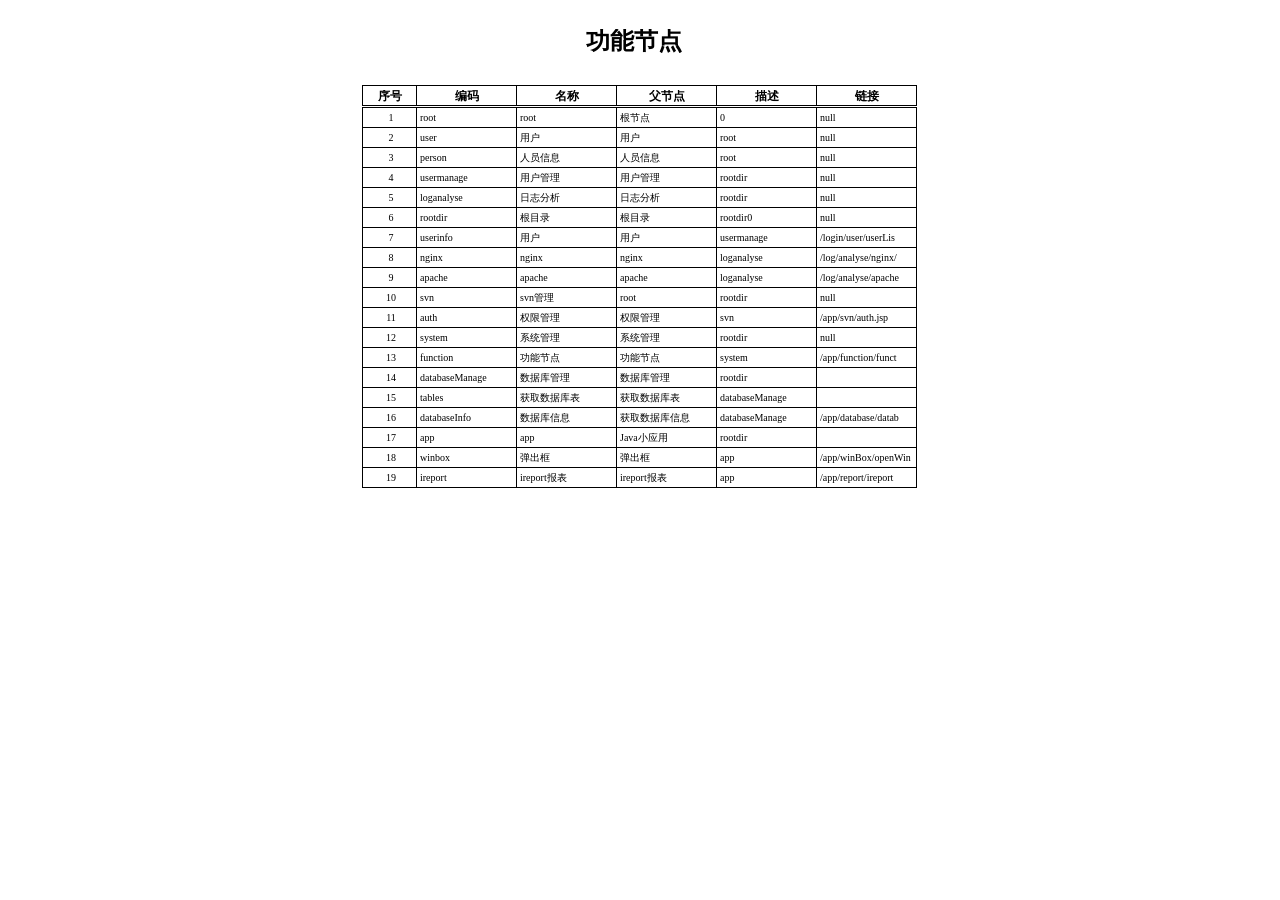
==== MakeCode/MakeCode/app/report/test.html @ 5aa60694 "引入ireport+jasperreport" ====
<html>
<head>
  <title></title>
  <meta http-equiv="Content-Type" content="text/html; charset=UTF-8"/>
  <style type="text/css">
    a {text-decoration: none}
  </style>
</head>
<body text="#000000" link="#000000" alink="#000000" vlink="#000000">
<table width="100%" cellpadding="0" cellspacing="0" border="0">
<tr><td width="50%">&nbsp;</td><td align="center">

<a name="JR_PAGE_ANCHOR_0_1"></a>
<table style="width: 595px; border-collapse: collapse" cellpadding="0" cellspacing="0" border="0" bgcolor="white">
<tr>
  <td><img alt="" src="test.html_files/px" style="width: 20px; height: 1px;"/></td>
  <td><img alt="" src="test.html_files/px" style="width: 54px; height: 1px;"/></td>
  <td><img alt="" src="test.html_files/px" style="width: 100px; height: 1px;"/></td>
  <td><img alt="" src="test.html_files/px" style="width: 34px; height: 1px;"/></td>
  <td><img alt="" src="test.html_files/px" style="width: 66px; height: 1px;"/></td>
  <td><img alt="" src="test.html_files/px" style="width: 100px; height: 1px;"/></td>
  <td><img alt="" src="test.html_files/px" style="width: 100px; height: 1px;"/></td>
  <td><img alt="" src="test.html_files/px" style="width: 100px; height: 1px;"/></td>
  <td><img alt="" src="test.html_files/px" style="width: 21px; height: 1px;"/></td>
</tr>
<tr valign="top">
  <td colspan="9"><img alt="" src="test.html_files/px" style="width: 595px; height: 20px;"/></td>
</tr>
<tr valign="top">
  <td colspan="4"><img alt="" src="test.html_files/px" style="width: 208px; height: 40px;"/></td>
  <td colspan="2" style="text-align: center;"><p style="overflow: hidden; line-height: 1.0; text-indent: 0px; "><span style="font-family: 宋体; color: #000000; font-size: 24px; font-weight: bold;">功能节点</span></p></td>
  <td colspan="3"><img alt="" src="test.html_files/px" style="width: 221px; height: 40px;"/></td>
</tr>
<tr valign="top">
  <td colspan="9"><img alt="" src="test.html_files/px" style="width: 595px; height: 16px;"/></td>
</tr>
<tr valign="top">
  <td><img alt="" src="test.html_files/px" style="width: 20px; height: 20px;"/></td>
  <td style=" vertical-align: middle;border: 1px solid #000000; text-align: center;"><p style="overflow: hidden; line-height: 1.0; text-indent: 0px; "><span style="font-family: 宋体; color: #000000; font-size: 12px; font-weight: bold;">序号</span></p></td>
  <td style=" vertical-align: middle;border: 1px solid #000000; text-align: center;"><p style="overflow: hidden; line-height: 1.0; text-indent: 0px; "><span style="font-family: 宋体; color: #000000; font-size: 12px; font-weight: bold;">编码</span></p></td>
  <td colspan="2" style=" vertical-align: middle;border: 1px solid #000000; text-align: center;"><p style="overflow: hidden; line-height: 1.0; text-indent: 0px; "><span style="font-family: 宋体; color: #000000; font-size: 12px; font-weight: bold;">名称</span></p></td>
  <td style=" vertical-align: middle;border: 1px solid #000000; text-align: center;"><p style="overflow: hidden; line-height: 1.0; text-indent: 0px; "><span style="font-family: 宋体; color: #000000; font-size: 12px; font-weight: bold;">父节点</span></p></td>
  <td style=" vertical-align: middle;border: 1px solid #000000; text-align: center;"><p style="overflow: hidden; line-height: 1.0; text-indent: 0px; "><span style="font-family: 宋体; color: #000000; font-size: 12px; font-weight: bold;">描述</span></p></td>
  <td style=" vertical-align: middle;border: 1px solid #000000; text-align: center;"><p style="overflow: hidden; line-height: 1.0; text-indent: 0px; "><span style="font-family: 宋体; color: #000000; font-size: 12px; font-weight: bold;">链接</span></p></td>
  <td><img alt="" src="test.html_files/px" style="width: 21px; height: 20px;"/></td>
</tr>
<tr valign="top">
  <td colspan="9"><img alt="" src="test.html_files/px" style="width: 595px; height: 1px;"/></td>
</tr>
<tr valign="top">
  <td><img alt="" src="test.html_files/px" style="width: 20px; height: 20px;"/></td>
  <td style=" vertical-align: middle;border: 1px solid #000000; padding-left: 3px; text-align: center;"><p style="overflow: hidden; line-height: 1.0; text-indent: 0px; "><span style="font-family: 宋体; color: #000000; font-size: 10px;">1</span></p></td>
  <td style=" vertical-align: middle;border: 1px solid #000000; padding-left: 3px; "><p style="overflow: hidden; line-height: 1.0; text-indent: 0px; "><span style="font-family: 宋体; color: #000000; font-size: 10px;">root</span></p></td>
  <td colspan="2" style=" vertical-align: middle;border: 1px solid #000000; padding-left: 3px; "><p style="overflow: hidden; line-height: 1.0; text-indent: 0px; "><span style="font-family: 宋体; color: #000000; font-size: 10px;">root</span></p></td>
  <td style=" vertical-align: middle;border: 1px solid #000000; padding-left: 3px; "><p style="overflow: hidden; line-height: 1.0; text-indent: 0px; "><span style="font-family: 宋体; color: #000000; font-size: 10px;">根节点</span></p></td>
  <td style=" vertical-align: middle;border: 1px solid #000000; padding-left: 3px; "><p style="overflow: hidden; line-height: 1.0; text-indent: 0px; "><span style="font-family: 宋体; color: #000000; font-size: 10px;">0</span></p></td>
  <td style=" vertical-align: middle;border: 1px solid #000000; padding-left: 3px; "><p style="overflow: hidden; line-height: 1.0; text-indent: 0px; "><span style="font-family: 宋体; color: #000000; font-size: 10px;">null</span></p></td>
  <td><img alt="" src="test.html_files/px" style="width: 21px; height: 20px;"/></td>
</tr>
<tr valign="top">
  <td><img alt="" src="test.html_files/px" style="width: 20px; height: 20px;"/></td>
  <td style=" vertical-align: middle;border: 1px solid #000000; padding-left: 3px; text-align: center;"><p style="overflow: hidden; line-height: 1.0; text-indent: 0px; "><span style="font-family: 宋体; color: #000000; font-size: 10px;">2</span></p></td>
  <td style=" vertical-align: middle;border: 1px solid #000000; padding-left: 3px; "><p style="overflow: hidden; line-height: 1.0; text-indent: 0px; "><span style="font-family: 宋体; color: #000000; font-size: 10px;">user</span></p></td>
  <td colspan="2" style=" vertical-align: middle;border: 1px solid #000000; padding-left: 3px; "><p style="overflow: hidden; line-height: 1.0; text-indent: 0px; "><span style="font-family: 宋体; color: #000000; font-size: 10px;">用户</span></p></td>
  <td style=" vertical-align: middle;border: 1px solid #000000; padding-left: 3px; "><p style="overflow: hidden; line-height: 1.0; text-indent: 0px; "><span style="font-family: 宋体; color: #000000; font-size: 10px;">用户</span></p></td>
  <td style=" vertical-align: middle;border: 1px solid #000000; padding-left: 3px; "><p style="overflow: hidden; line-height: 1.0; text-indent: 0px; "><span style="font-family: 宋体; color: #000000; font-size: 10px;">root</span></p></td>
  <td style=" vertical-align: middle;border: 1px solid #000000; padding-left: 3px; "><p style="overflow: hidden; line-height: 1.0; text-indent: 0px; "><span style="font-family: 宋体; color: #000000; font-size: 10px;">null</span></p></td>
  <td><img alt="" src="test.html_files/px" style="width: 21px; height: 20px;"/></td>
</tr>
<tr valign="top">
  <td><img alt="" src="test.html_files/px" style="width: 20px; height: 20px;"/></td>
  <td style=" vertical-align: middle;border: 1px solid #000000; padding-left: 3px; text-align: center;"><p style="overflow: hidden; line-height: 1.0; text-indent: 0px; "><span style="font-family: 宋体; color: #000000; font-size: 10px;">3</span></p></td>
  <td style=" vertical-align: middle;border: 1px solid #000000; padding-left: 3px; "><p style="overflow: hidden; line-height: 1.0; text-indent: 0px; "><span style="font-family: 宋体; color: #000000; font-size: 10px;">person</span></p></td>
  <td colspan="2" style=" vertical-align: middle;border: 1px solid #000000; padding-left: 3px; "><p style="overflow: hidden; line-height: 1.0; text-indent: 0px; "><span style="font-family: 宋体; color: #000000; font-size: 10px;">人员信息</span></p></td>
  <td style=" vertical-align: middle;border: 1px solid #000000; padding-left: 3px; "><p style="overflow: hidden; line-height: 1.0; text-indent: 0px; "><span style="font-family: 宋体; color: #000000; font-size: 10px;">人员信息</span></p></td>
  <td style=" vertical-align: middle;border: 1px solid #000000; padding-left: 3px; "><p style="overflow: hidden; line-height: 1.0; text-indent: 0px; "><span style="font-family: 宋体; color: #000000; font-size: 10px;">root</span></p></td>
  <td style=" vertical-align: middle;border: 1px solid #000000; padding-left: 3px; "><p style="overflow: hidden; line-height: 1.0; text-indent: 0px; "><span style="font-family: 宋体; color: #000000; font-size: 10px;">null</span></p></td>
  <td><img alt="" src="test.html_files/px" style="width: 21px; height: 20px;"/></td>
</tr>
<tr valign="top">
  <td><img alt="" src="test.html_files/px" style="width: 20px; height: 20px;"/></td>
  <td style=" vertical-align: middle;border: 1px solid #000000; padding-left: 3px; text-align: center;"><p style="overflow: hidden; line-height: 1.0; text-indent: 0px; "><span style="font-family: 宋体; color: #000000; font-size: 10px;">4</span></p></td>
  <td style=" vertical-align: middle;border: 1px solid #000000; padding-left: 3px; "><p style="overflow: hidden; line-height: 1.0; text-indent: 0px; "><span style="font-family: 宋体; color: #000000; font-size: 10px;">usermanage</span></p></td>
  <td colspan="2" style=" vertical-align: middle;border: 1px solid #000000; padding-left: 3px; "><p style="overflow: hidden; line-height: 1.0; text-indent: 0px; "><span style="font-family: 宋体; color: #000000; font-size: 10px;">用户管理</span></p></td>
  <td style=" vertical-align: middle;border: 1px solid #000000; padding-left: 3px; "><p style="overflow: hidden; line-height: 1.0; text-indent: 0px; "><span style="font-family: 宋体; color: #000000; font-size: 10px;">用户管理</span></p></td>
  <td style=" vertical-align: middle;border: 1px solid #000000; padding-left: 3px; "><p style="overflow: hidden; line-height: 1.0; text-indent: 0px; "><span style="font-family: 宋体; color: #000000; font-size: 10px;">rootdir</span></p></td>
  <td style=" vertical-align: middle;border: 1px solid #000000; padding-left: 3px; "><p style="overflow: hidden; line-height: 1.0; text-indent: 0px; "><span style="font-family: 宋体; color: #000000; font-size: 10px;">null</span></p></td>
  <td><img alt="" src="test.html_files/px" style="width: 21px; height: 20px;"/></td>
</tr>
<tr valign="top">
  <td><img alt="" src="test.html_files/px" style="width: 20px; height: 20px;"/></td>
  <td style=" vertical-align: middle;border: 1px solid #000000; padding-left: 3px; text-align: center;"><p style="overflow: hidden; line-height: 1.0; text-indent: 0px; "><span style="font-family: 宋体; color: #000000; font-size: 10px;">5</span></p></td>
  <td style=" vertical-align: middle;border: 1px solid #000000; padding-left: 3px; "><p style="overflow: hidden; line-height: 1.0; text-indent: 0px; "><span style="font-family: 宋体; color: #000000; font-size: 10px;">loganalyse</span></p></td>
  <td colspan="2" style=" vertical-align: middle;border: 1px solid #000000; padding-left: 3px; "><p style="overflow: hidden; line-height: 1.0; text-indent: 0px; "><span style="font-family: 宋体; color: #000000; font-size: 10px;">日志分析</span></p></td>
  <td style=" vertical-align: middle;border: 1px solid #000000; padding-left: 3px; "><p style="overflow: hidden; line-height: 1.0; text-indent: 0px; "><span style="font-family: 宋体; color: #000000; font-size: 10px;">日志分析</span></p></td>
  <td style=" vertical-align: middle;border: 1px solid #000000; padding-left: 3px; "><p style="overflow: hidden; line-height: 1.0; text-indent: 0px; "><span style="font-family: 宋体; color: #000000; font-size: 10px;">rootdir</span></p></td>
  <td style=" vertical-align: middle;border: 1px solid #000000; padding-left: 3px; "><p style="overflow: hidden; line-height: 1.0; text-indent: 0px; "><span style="font-family: 宋体; color: #000000; font-size: 10px;">null</span></p></td>
  <td><img alt="" src="test.html_files/px" style="width: 21px; height: 20px;"/></td>
</tr>
<tr valign="top">
  <td><img alt="" src="test.html_files/px" style="width: 20px; height: 20px;"/></td>
  <td style=" vertical-align: middle;border: 1px solid #000000; padding-left: 3px; text-align: center;"><p style="overflow: hidden; line-height: 1.0; text-indent: 0px; "><span style="font-family: 宋体; color: #000000; font-size: 10px;">6</span></p></td>
  <td style=" vertical-align: middle;border: 1px solid #000000; padding-left: 3px; "><p style="overflow: hidden; line-height: 1.0; text-indent: 0px; "><span style="font-family: 宋体; color: #000000; font-size: 10px;">rootdir</span></p></td>
  <td colspan="2" style=" vertical-align: middle;border: 1px solid #000000; padding-left: 3px; "><p style="overflow: hidden; line-height: 1.0; text-indent: 0px; "><span style="font-family: 宋体; color: #000000; font-size: 10px;">根目录</span></p></td>
  <td style=" vertical-align: middle;border: 1px solid #000000; padding-left: 3px; "><p style="overflow: hidden; line-height: 1.0; text-indent: 0px; "><span style="font-family: 宋体; color: #000000; font-size: 10px;">根目录</span></p></td>
  <td style=" vertical-align: middle;border: 1px solid #000000; padding-left: 3px; "><p style="overflow: hidden; line-height: 1.0; text-indent: 0px; "><span style="font-family: 宋体; color: #000000; font-size: 10px;">rootdir0</span></p></td>
  <td style=" vertical-align: middle;border: 1px solid #000000; padding-left: 3px; "><p style="overflow: hidden; line-height: 1.0; text-indent: 0px; "><span style="font-family: 宋体; color: #000000; font-size: 10px;">null</span></p></td>
  <td><img alt="" src="test.html_files/px" style="width: 21px; height: 20px;"/></td>
</tr>
<tr valign="top">
  <td><img alt="" src="test.html_files/px" style="width: 20px; height: 20px;"/></td>
  <td style=" vertical-align: middle;border: 1px solid #000000; padding-left: 3px; text-align: center;"><p style="overflow: hidden; line-height: 1.0; text-indent: 0px; "><span style="font-family: 宋体; color: #000000; font-size: 10px;">7</span></p></td>
  <td style=" vertical-align: middle;border: 1px solid #000000; padding-left: 3px; "><p style="overflow: hidden; line-height: 1.0; text-indent: 0px; "><span style="font-family: 宋体; color: #000000; font-size: 10px;">userinfo</span></p></td>
  <td colspan="2" style=" vertical-align: middle;border: 1px solid #000000; padding-left: 3px; "><p style="overflow: hidden; line-height: 1.0; text-indent: 0px; "><span style="font-family: 宋体; color: #000000; font-size: 10px;">用户</span></p></td>
  <td style=" vertical-align: middle;border: 1px solid #000000; padding-left: 3px; "><p style="overflow: hidden; line-height: 1.0; text-indent: 0px; "><span style="font-family: 宋体; color: #000000; font-size: 10px;">用户</span></p></td>
  <td style=" vertical-align: middle;border: 1px solid #000000; padding-left: 3px; "><p style="overflow: hidden; line-height: 1.0; text-indent: 0px; "><span style="font-family: 宋体; color: #000000; font-size: 10px;">usermanage</span></p></td>
  <td style=" vertical-align: middle;border: 1px solid #000000; padding-left: 3px; "><p style="overflow: hidden; line-height: 1.0; text-indent: 0px; "><span style="font-family: 宋体; color: #000000; font-size: 10px;">/login/user/userLis</span></p></td>
  <td><img alt="" src="test.html_files/px" style="width: 21px; height: 20px;"/></td>
</tr>
<tr valign="top">
  <td><img alt="" src="test.html_files/px" style="width: 20px; height: 20px;"/></td>
  <td style=" vertical-align: middle;border: 1px solid #000000; padding-left: 3px; text-align: center;"><p style="overflow: hidden; line-height: 1.0; text-indent: 0px; "><span style="font-family: 宋体; color: #000000; font-size: 10px;">8</span></p></td>
  <td style=" vertical-align: middle;border: 1px solid #000000; padding-left: 3px; "><p style="overflow: hidden; line-height: 1.0; text-indent: 0px; "><span style="font-family: 宋体; color: #000000; font-size: 10px;">nginx</span></p></td>
  <td colspan="2" style=" vertical-align: middle;border: 1px solid #000000; padding-left: 3px; "><p style="overflow: hidden; line-height: 1.0; text-indent: 0px; "><span style="font-family: 宋体; color: #000000; font-size: 10px;">nginx</span></p></td>
  <td style=" vertical-align: middle;border: 1px solid #000000; padding-left: 3px; "><p style="overflow: hidden; line-height: 1.0; text-indent: 0px; "><span style="font-family: 宋体; color: #000000; font-size: 10px;">nginx</span></p></td>
  <td style=" vertical-align: middle;border: 1px solid #000000; padding-left: 3px; "><p style="overflow: hidden; line-height: 1.0; text-indent: 0px; "><span style="font-family: 宋体; color: #000000; font-size: 10px;">loganalyse</span></p></td>
  <td style=" vertical-align: middle;border: 1px solid #000000; padding-left: 3px; "><p style="overflow: hidden; line-height: 1.0; text-indent: 0px; "><span style="font-family: 宋体; color: #000000; font-size: 10px;">/log/analyse/nginx/</span></p></td>
  <td><img alt="" src="test.html_files/px" style="width: 21px; height: 20px;"/></td>
</tr>
<tr valign="top">
  <td><img alt="" src="test.html_files/px" style="width: 20px; height: 20px;"/></td>
  <td style=" vertical-align: middle;border: 1px solid #000000; padding-left: 3px; text-align: center;"><p style="overflow: hidden; line-height: 1.0; text-indent: 0px; "><span style="font-family: 宋体; color: #000000; font-size: 10px;">9</span></p></td>
  <td style=" vertical-align: middle;border: 1px solid #000000; padding-left: 3px; "><p style="overflow: hidden; line-height: 1.0; text-indent: 0px; "><span style="font-family: 宋体; color: #000000; font-size: 10px;">apache</span></p></td>
  <td colspan="2" style=" vertical-align: middle;border: 1px solid #000000; padding-left: 3px; "><p style="overflow: hidden; line-height: 1.0; text-indent: 0px; "><span style="font-family: 宋体; color: #000000; font-size: 10px;">apache</span></p></td>
  <td style=" vertical-align: middle;border: 1px solid #000000; padding-left: 3px; "><p style="overflow: hidden; line-height: 1.0; text-indent: 0px; "><span style="font-family: 宋体; color: #000000; font-size: 10px;">apache</span></p></td>
  <td style=" vertical-align: middle;border: 1px solid #000000; padding-left: 3px; "><p style="overflow: hidden; line-height: 1.0; text-indent: 0px; "><span style="font-family: 宋体; color: #000000; font-size: 10px;">loganalyse</span></p></td>
  <td style=" vertical-align: middle;border: 1px solid #000000; padding-left: 3px; "><p style="overflow: hidden; line-height: 1.0; text-indent: 0px; "><span style="font-family: 宋体; color: #000000; font-size: 10px;">/log/analyse/apache</span></p></td>
  <td><img alt="" src="test.html_files/px" style="width: 21px; height: 20px;"/></td>
</tr>
<tr valign="top">
  <td><img alt="" src="test.html_files/px" style="width: 20px; height: 20px;"/></td>
  <td style=" vertical-align: middle;border: 1px solid #000000; padding-left: 3px; text-align: center;"><p style="overflow: hidden; line-height: 1.0; text-indent: 0px; "><span style="font-family: 宋体; color: #000000; font-size: 10px;">10</span></p></td>
  <td style=" vertical-align: middle;border: 1px solid #000000; padding-left: 3px; "><p style="overflow: hidden; line-height: 1.0; text-indent: 0px; "><span style="font-family: 宋体; color: #000000; font-size: 10px;">svn</span></p></td>
  <td colspan="2" style=" vertical-align: middle;border: 1px solid #000000; padding-left: 3px; "><p style="overflow: hidden; line-height: 1.0; text-indent: 0px; "><span style="font-family: 宋体; color: #000000; font-size: 10px;">svn管理</span></p></td>
  <td style=" vertical-align: middle;border: 1px solid #000000; padding-left: 3px; "><p style="overflow: hidden; line-height: 1.0; text-indent: 0px; "><span style="font-family: 宋体; color: #000000; font-size: 10px;">root</span></p></td>
  <td style=" vertical-align: middle;border: 1px solid #000000; padding-left: 3px; "><p style="overflow: hidden; line-height: 1.0; text-indent: 0px; "><span style="font-family: 宋体; color: #000000; font-size: 10px;">rootdir</span></p></td>
  <td style=" vertical-align: middle;border: 1px solid #000000; padding-left: 3px; "><p style="overflow: hidden; line-height: 1.0; text-indent: 0px; "><span style="font-family: 宋体; color: #000000; font-size: 10px;">null</span></p></td>
  <td><img alt="" src="test.html_files/px" style="width: 21px; height: 20px;"/></td>
</tr>
<tr valign="top">
  <td><img alt="" src="test.html_files/px" style="width: 20px; height: 20px;"/></td>
  <td style=" vertical-align: middle;border: 1px solid #000000; padding-left: 3px; text-align: center;"><p style="overflow: hidden; line-height: 1.0; text-indent: 0px; "><span style="font-family: 宋体; color: #000000; font-size: 10px;">11</span></p></td>
  <td style=" vertical-align: middle;border: 1px solid #000000; padding-left: 3px; "><p style="overflow: hidden; line-height: 1.0; text-indent: 0px; "><span style="font-family: 宋体; color: #000000; font-size: 10px;">auth</span></p></td>
  <td colspan="2" style=" vertical-align: middle;border: 1px solid #000000; padding-left: 3px; "><p style="overflow: hidden; line-height: 1.0; text-indent: 0px; "><span style="font-family: 宋体; color: #000000; font-size: 10px;">权限管理</span></p></td>
  <td style=" vertical-align: middle;border: 1px solid #000000; padding-left: 3px; "><p style="overflow: hidden; line-height: 1.0; text-indent: 0px; "><span style="font-family: 宋体; color: #000000; font-size: 10px;">权限管理</span></p></td>
  <td style=" vertical-align: middle;border: 1px solid #000000; padding-left: 3px; "><p style="overflow: hidden; line-height: 1.0; text-indent: 0px; "><span style="font-family: 宋体; color: #000000; font-size: 10px;">svn</span></p></td>
  <td style=" vertical-align: middle;border: 1px solid #000000; padding-left: 3px; "><p style="overflow: hidden; line-height: 1.0; text-indent: 0px; "><span style="font-family: 宋体; color: #000000; font-size: 10px;">/app/svn/auth.jsp</span></p></td>
  <td><img alt="" src="test.html_files/px" style="width: 21px; height: 20px;"/></td>
</tr>
<tr valign="top">
  <td><img alt="" src="test.html_files/px" style="width: 20px; height: 20px;"/></td>
  <td style=" vertical-align: middle;border: 1px solid #000000; padding-left: 3px; text-align: center;"><p style="overflow: hidden; line-height: 1.0; text-indent: 0px; "><span style="font-family: 宋体; color: #000000; font-size: 10px;">12</span></p></td>
  <td style=" vertical-align: middle;border: 1px solid #000000; padding-left: 3px; "><p style="overflow: hidden; line-height: 1.0; text-indent: 0px; "><span style="font-family: 宋体; color: #000000; font-size: 10px;">system</span></p></td>
  <td colspan="2" style=" vertical-align: middle;border: 1px solid #000000; padding-left: 3px; "><p style="overflow: hidden; line-height: 1.0; text-indent: 0px; "><span style="font-family: 宋体; color: #000000; font-size: 10px;">系统管理</span></p></td>
  <td style=" vertical-align: middle;border: 1px solid #000000; padding-left: 3px; "><p style="overflow: hidden; line-height: 1.0; text-indent: 0px; "><span style="font-family: 宋体; color: #000000; font-size: 10px;">系统管理</span></p></td>
  <td style=" vertical-align: middle;border: 1px solid #000000; padding-left: 3px; "><p style="overflow: hidden; line-height: 1.0; text-indent: 0px; "><span style="font-family: 宋体; color: #000000; font-size: 10px;">rootdir</span></p></td>
  <td style=" vertical-align: middle;border: 1px solid #000000; padding-left: 3px; "><p style="overflow: hidden; line-height: 1.0; text-indent: 0px; "><span style="font-family: 宋体; color: #000000; font-size: 10px;">null</span></p></td>
  <td><img alt="" src="test.html_files/px" style="width: 21px; height: 20px;"/></td>
</tr>
<tr valign="top">
  <td><img alt="" src="test.html_files/px" style="width: 20px; height: 20px;"/></td>
  <td style=" vertical-align: middle;border: 1px solid #000000; padding-left: 3px; text-align: center;"><p style="overflow: hidden; line-height: 1.0; text-indent: 0px; "><span style="font-family: 宋体; color: #000000; font-size: 10px;">13</span></p></td>
  <td style=" vertical-align: middle;border: 1px solid #000000; padding-left: 3px; "><p style="overflow: hidden; line-height: 1.0; text-indent: 0px; "><span style="font-family: 宋体; color: #000000; font-size: 10px;">function</span></p></td>
  <td colspan="2" style=" vertical-align: middle;border: 1px solid #000000; padding-left: 3px; "><p style="overflow: hidden; line-height: 1.0; text-indent: 0px; "><span style="font-family: 宋体; color: #000000; font-size: 10px;">功能节点</span></p></td>
  <td style=" vertical-align: middle;border: 1px solid #000000; padding-left: 3px; "><p style="overflow: hidden; line-height: 1.0; text-indent: 0px; "><span style="font-family: 宋体; color: #000000; font-size: 10px;">功能节点</span></p></td>
  <td style=" vertical-align: middle;border: 1px solid #000000; padding-left: 3px; "><p style="overflow: hidden; line-height: 1.0; text-indent: 0px; "><span style="font-family: 宋体; color: #000000; font-size: 10px;">system</span></p></td>
  <td style=" vertical-align: middle;border: 1px solid #000000; padding-left: 3px; "><p style="overflow: hidden; line-height: 1.0; text-indent: 0px; "><span style="font-family: 宋体; color: #000000; font-size: 10px;">/app/function/funct</span></p></td>
  <td><img alt="" src="test.html_files/px" style="width: 21px; height: 20px;"/></td>
</tr>
<tr valign="top">
  <td><img alt="" src="test.html_files/px" style="width: 20px; height: 20px;"/></td>
  <td style=" vertical-align: middle;border: 1px solid #000000; padding-left: 3px; text-align: center;"><p style="overflow: hidden; line-height: 1.0; text-indent: 0px; "><span style="font-family: 宋体; color: #000000; font-size: 10px;">14</span></p></td>
  <td style=" vertical-align: middle;border: 1px solid #000000; padding-left: 3px; "><p style="overflow: hidden; line-height: 1.0; text-indent: 0px; "><span style="font-family: 宋体; color: #000000; font-size: 10px;">databaseManage</span></p></td>
  <td colspan="2" style=" vertical-align: middle;border: 1px solid #000000; padding-left: 3px; "><p style="overflow: hidden; line-height: 1.0; text-indent: 0px; "><span style="font-family: 宋体; color: #000000; font-size: 10px;">数据库管理</span></p></td>
  <td style=" vertical-align: middle;border: 1px solid #000000; padding-left: 3px; "><p style="overflow: hidden; line-height: 1.0; text-indent: 0px; "><span style="font-family: 宋体; color: #000000; font-size: 10px;">数据库管理</span></p></td>
  <td style=" vertical-align: middle;border: 1px solid #000000; padding-left: 3px; "><p style="overflow: hidden; line-height: 1.0; text-indent: 0px; "><span style="font-family: 宋体; color: #000000; font-size: 10px;">rootdir</span></p></td>
  <td style=" vertical-align: middle;border: 1px solid #000000; padding-left: 3px; "><p style="overflow: hidden; line-height: 1.0; text-indent: 0px; "><img alt="" src="test.html_files/px" border="0"/></p></td>
  <td><img alt="" src="test.html_files/px" style="width: 21px; height: 20px;"/></td>
</tr>
<tr valign="top">
  <td><img alt="" src="test.html_files/px" style="width: 20px; height: 20px;"/></td>
  <td style=" vertical-align: middle;border: 1px solid #000000; padding-left: 3px; text-align: center;"><p style="overflow: hidden; line-height: 1.0; text-indent: 0px; "><span style="font-family: 宋体; color: #000000; font-size: 10px;">15</span></p></td>
  <td style=" vertical-align: middle;border: 1px solid #000000; padding-left: 3px; "><p style="overflow: hidden; line-height: 1.0; text-indent: 0px; "><span style="font-family: 宋体; color: #000000; font-size: 10px;">tables</span></p></td>
  <td colspan="2" style=" vertical-align: middle;border: 1px solid #000000; padding-left: 3px; "><p style="overflow: hidden; line-height: 1.0; text-indent: 0px; "><span style="font-family: 宋体; color: #000000; font-size: 10px;">获取数据库表</span></p></td>
  <td style=" vertical-align: middle;border: 1px solid #000000; padding-left: 3px; "><p style="overflow: hidden; line-height: 1.0; text-indent: 0px; "><span style="font-family: 宋体; color: #000000; font-size: 10px;">获取数据库表</span></p></td>
  <td style=" vertical-align: middle;border: 1px solid #000000; padding-left: 3px; "><p style="overflow: hidden; line-height: 1.0; text-indent: 0px; "><span style="font-family: 宋体; color: #000000; font-size: 10px;">databaseManage</span></p></td>
  <td style=" vertical-align: middle;border: 1px solid #000000; padding-left: 3px; "><p style="overflow: hidden; line-height: 1.0; text-indent: 0px; "><img alt="" src="test.html_files/px" border="0"/></p></td>
  <td><img alt="" src="test.html_files/px" style="width: 21px; height: 20px;"/></td>
</tr>
<tr valign="top">
  <td><img alt="" src="test.html_files/px" style="width: 20px; height: 20px;"/></td>
  <td style=" vertical-align: middle;border: 1px solid #000000; padding-left: 3px; text-align: center;"><p style="overflow: hidden; line-height: 1.0; text-indent: 0px; "><span style="font-family: 宋体; color: #000000; font-size: 10px;">16</span></p></td>
  <td style=" vertical-align: middle;border: 1px solid #000000; padding-left: 3px; "><p style="overflow: hidden; line-height: 1.0; text-indent: 0px; "><span style="font-family: 宋体; color: #000000; font-size: 10px;">databaseInfo</span></p></td>
  <td colspan="2" style=" vertical-align: middle;border: 1px solid #000000; padding-left: 3px; "><p style="overflow: hidden; line-height: 1.0; text-indent: 0px; "><span style="font-family: 宋体; color: #000000; font-size: 10px;">数据库信息</span></p></td>
  <td style=" vertical-align: middle;border: 1px solid #000000; padding-left: 3px; "><p style="overflow: hidden; line-height: 1.0; text-indent: 0px; "><span style="font-family: 宋体; color: #000000; font-size: 10px;">获取数据库信息</span></p></td>
  <td style=" vertical-align: middle;border: 1px solid #000000; padding-left: 3px; "><p style="overflow: hidden; line-height: 1.0; text-indent: 0px; "><span style="font-family: 宋体; color: #000000; font-size: 10px;">databaseManage</span></p></td>
  <td style=" vertical-align: middle;border: 1px solid #000000; padding-left: 3px; "><p style="overflow: hidden; line-height: 1.0; text-indent: 0px; "><span style="font-family: 宋体; color: #000000; font-size: 10px;">/app/database/datab</span></p></td>
  <td><img alt="" src="test.html_files/px" style="width: 21px; height: 20px;"/></td>
</tr>
<tr valign="top">
  <td><img alt="" src="test.html_files/px" style="width: 20px; height: 20px;"/></td>
  <td style=" vertical-align: middle;border: 1px solid #000000; padding-left: 3px; text-align: center;"><p style="overflow: hidden; line-height: 1.0; text-indent: 0px; "><span style="font-family: 宋体; color: #000000; font-size: 10px;">17</span></p></td>
  <td style=" vertical-align: middle;border: 1px solid #000000; padding-left: 3px; "><p style="overflow: hidden; line-height: 1.0; text-indent: 0px; "><span style="font-family: 宋体; color: #000000; font-size: 10px;">app</span></p></td>
  <td colspan="2" style=" vertical-align: middle;border: 1px solid #000000; padding-left: 3px; "><p style="overflow: hidden; line-height: 1.0; text-indent: 0px; "><span style="font-family: 宋体; color: #000000; font-size: 10px;">app</span></p></td>
  <td style=" vertical-align: middle;border: 1px solid #000000; padding-left: 3px; "><p style="overflow: hidden; line-height: 1.0; text-indent: 0px; "><span style="font-family: 宋体; color: #000000; font-size: 10px;">Java小应用</span></p></td>
  <td style=" vertical-align: middle;border: 1px solid #000000; padding-left: 3px; "><p style="overflow: hidden; line-height: 1.0; text-indent: 0px; "><span style="font-family: 宋体; color: #000000; font-size: 10px;">rootdir</span></p></td>
  <td style=" vertical-align: middle;border: 1px solid #000000; padding-left: 3px; "><p style="overflow: hidden; line-height: 1.0; text-indent: 0px; "><img alt="" src="test.html_files/px" border="0"/></p></td>
  <td><img alt="" src="test.html_files/px" style="width: 21px; height: 20px;"/></td>
</tr>
<tr valign="top">
  <td><img alt="" src="test.html_files/px" style="width: 20px; height: 20px;"/></td>
  <td style=" vertical-align: middle;border: 1px solid #000000; padding-left: 3px; text-align: center;"><p style="overflow: hidden; line-height: 1.0; text-indent: 0px; "><span style="font-family: 宋体; color: #000000; font-size: 10px;">18</span></p></td>
  <td style=" vertical-align: middle;border: 1px solid #000000; padding-left: 3px; "><p style="overflow: hidden; line-height: 1.0; text-indent: 0px; "><span style="font-family: 宋体; color: #000000; font-size: 10px;">winbox</span></p></td>
  <td colspan="2" style=" vertical-align: middle;border: 1px solid #000000; padding-left: 3px; "><p style="overflow: hidden; line-height: 1.0; text-indent: 0px; "><span style="font-family: 宋体; color: #000000; font-size: 10px;">弹出框</span></p></td>
  <td style=" vertical-align: middle;border: 1px solid #000000; padding-left: 3px; "><p style="overflow: hidden; line-height: 1.0; text-indent: 0px; "><span style="font-family: 宋体; color: #000000; font-size: 10px;">弹出框</span></p></td>
  <td style=" vertical-align: middle;border: 1px solid #000000; padding-left: 3px; "><p style="overflow: hidden; line-height: 1.0; text-indent: 0px; "><span style="font-family: 宋体; color: #000000; font-size: 10px;">app</span></p></td>
  <td style=" vertical-align: middle;border: 1px solid #000000; padding-left: 3px; "><p style="overflow: hidden; line-height: 1.0; text-indent: 0px; "><span style="font-family: 宋体; color: #000000; font-size: 10px;">/app/winBox/openWin</span></p></td>
  <td><img alt="" src="test.html_files/px" style="width: 21px; height: 20px;"/></td>
</tr>
<tr valign="top">
  <td><img alt="" src="test.html_files/px" style="width: 20px; height: 20px;"/></td>
  <td style=" vertical-align: middle;border: 1px solid #000000; padding-left: 3px; text-align: center;"><p style="overflow: hidden; line-height: 1.0; text-indent: 0px; "><span style="font-family: 宋体; color: #000000; font-size: 10px;">19</span></p></td>
  <td style=" vertical-align: middle;border: 1px solid #000000; padding-left: 3px; "><p style="overflow: hidden; line-height: 1.0; text-indent: 0px; "><span style="font-family: 宋体; color: #000000; font-size: 10px;">ireport</span></p></td>
  <td colspan="2" style=" vertical-align: middle;border: 1px solid #000000; padding-left: 3px; "><p style="overflow: hidden; line-height: 1.0; text-indent: 0px; "><span style="font-family: 宋体; color: #000000; font-size: 10px;">ireport报表</span></p></td>
  <td style=" vertical-align: middle;border: 1px solid #000000; padding-left: 3px; "><p style="overflow: hidden; line-height: 1.0; text-indent: 0px; "><span style="font-family: 宋体; color: #000000; font-size: 10px;">ireport报表</span></p></td>
  <td style=" vertical-align: middle;border: 1px solid #000000; padding-left: 3px; "><p style="overflow: hidden; line-height: 1.0; text-indent: 0px; "><span style="font-family: 宋体; color: #000000; font-size: 10px;">app</span></p></td>
  <td style=" vertical-align: middle;border: 1px solid #000000; padding-left: 3px; "><p style="overflow: hidden; line-height: 1.0; text-indent: 0px; "><span style="font-family: 宋体; color: #000000; font-size: 10px;">/app/report/ireport</span></p></td>
  <td><img alt="" src="test.html_files/px" style="width: 21px; height: 20px;"/></td>
</tr>
<tr valign="top">
  <td colspan="9"><img alt="" src="test.html_files/px" style="width: 595px; height: 73px;"/></td>
</tr>
</table>

</td><td width="50%">&nbsp;</td></tr>
</table>
</body>
</html>
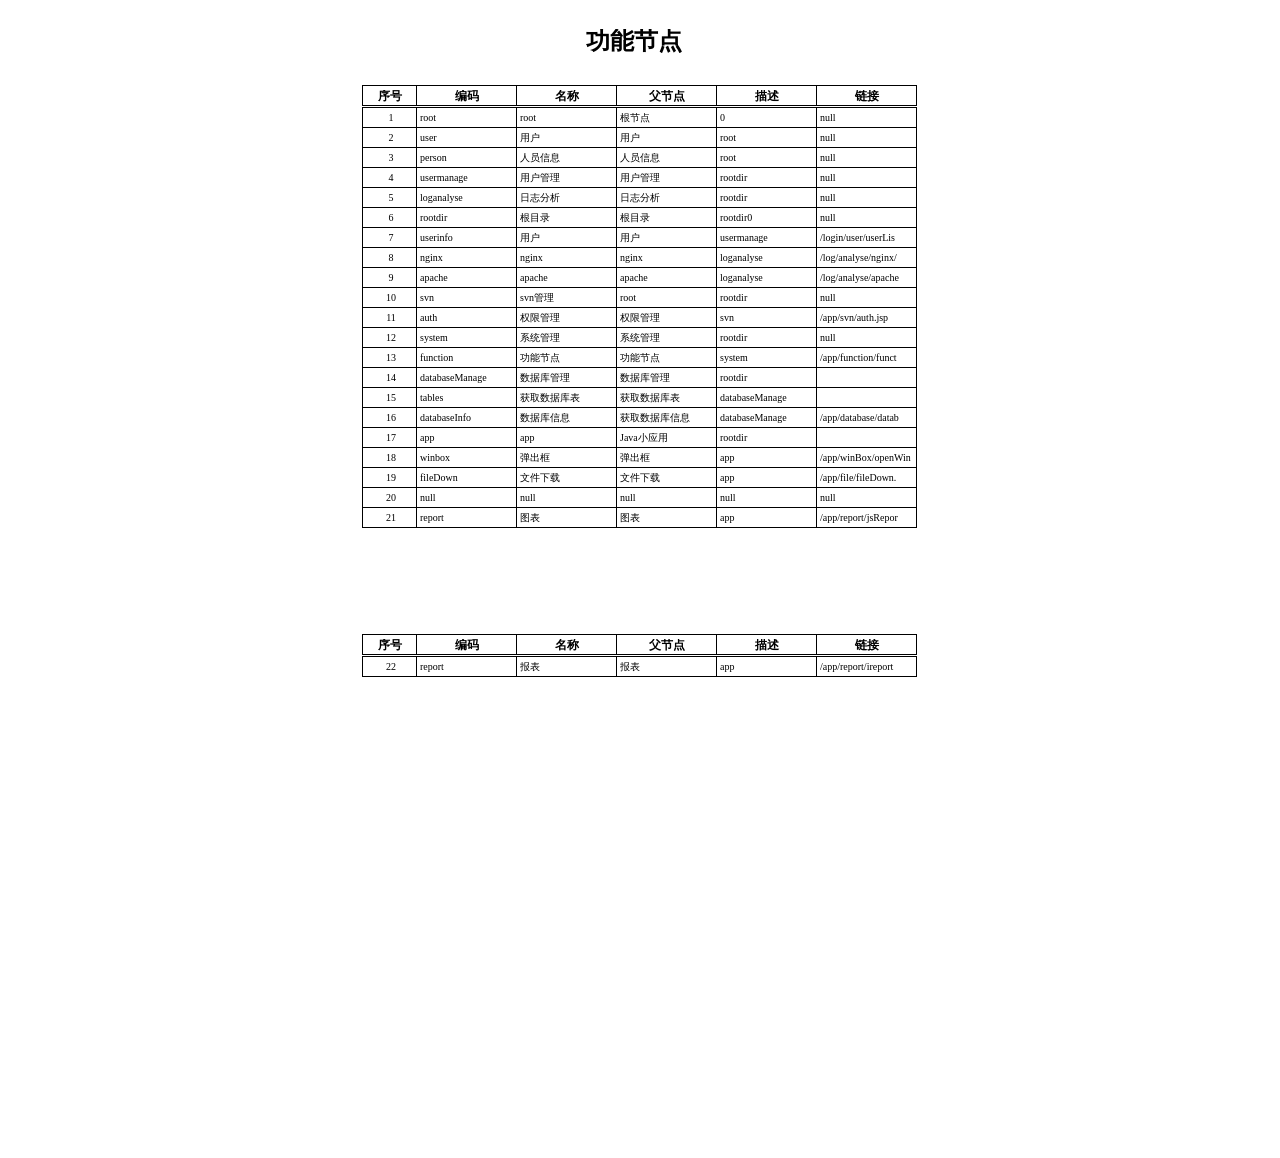
==== commit cdab1228: "引入js 报表Highcharts-4.0.1" ====
--- a/MakeCode/MakeCode/app/report/test.html
+++ b/MakeCode/MakeCode/app/report/test.html
@@ -230,15 +230,80 @@
 <tr valign="top">
   <td><img alt="" src="test.html_files/px" style="width: 20px; height: 20px;"/></td>
   <td style=" vertical-align: middle;border: 1px solid #000000; padding-left: 3px; text-align: center;"><p style="overflow: hidden; line-height: 1.0; text-indent: 0px; "><span style="font-family: 宋体; color: #000000; font-size: 10px;">19</span></p></td>
-  <td style=" vertical-align: middle;border: 1px solid #000000; padding-left: 3px; "><p style="overflow: hidden; line-height: 1.0; text-indent: 0px; "><span style="font-family: 宋体; color: #000000; font-size: 10px;">ireport</span></p></td>
-  <td colspan="2" style=" vertical-align: middle;border: 1px solid #000000; padding-left: 3px; "><p style="overflow: hidden; line-height: 1.0; text-indent: 0px; "><span style="font-family: 宋体; color: #000000; font-size: 10px;">ireport报表</span></p></td>
-  <td style=" vertical-align: middle;border: 1px solid #000000; padding-left: 3px; "><p style="overflow: hidden; line-height: 1.0; text-indent: 0px; "><span style="font-family: 宋体; color: #000000; font-size: 10px;">ireport报表</span></p></td>
+  <td style=" vertical-align: middle;border: 1px solid #000000; padding-left: 3px; "><p style="overflow: hidden; line-height: 1.0; text-indent: 0px; "><span style="font-family: 宋体; color: #000000; font-size: 10px;">fileDown</span></p></td>
+  <td colspan="2" style=" vertical-align: middle;border: 1px solid #000000; padding-left: 3px; "><p style="overflow: hidden; line-height: 1.0; text-indent: 0px; "><span style="font-family: 宋体; color: #000000; font-size: 10px;">文件下载</span></p></td>
+  <td style=" vertical-align: middle;border: 1px solid #000000; padding-left: 3px; "><p style="overflow: hidden; line-height: 1.0; text-indent: 0px; "><span style="font-family: 宋体; color: #000000; font-size: 10px;">文件下载</span></p></td>
+  <td style=" vertical-align: middle;border: 1px solid #000000; padding-left: 3px; "><p style="overflow: hidden; line-height: 1.0; text-indent: 0px; "><span style="font-family: 宋体; color: #000000; font-size: 10px;">app</span></p></td>
+  <td style=" vertical-align: middle;border: 1px solid #000000; padding-left: 3px; "><p style="overflow: hidden; line-height: 1.0; text-indent: 0px; "><span style="font-family: 宋体; color: #000000; font-size: 10px;">/app/file/fileDown.</span></p></td>
+  <td><img alt="" src="test.html_files/px" style="width: 21px; height: 20px;"/></td>
+</tr>
+<tr valign="top">
+  <td><img alt="" src="test.html_files/px" style="width: 20px; height: 20px;"/></td>
+  <td style=" vertical-align: middle;border: 1px solid #000000; padding-left: 3px; text-align: center;"><p style="overflow: hidden; line-height: 1.0; text-indent: 0px; "><span style="font-family: 宋体; color: #000000; font-size: 10px;">20</span></p></td>
+  <td style=" vertical-align: middle;border: 1px solid #000000; padding-left: 3px; "><p style="overflow: hidden; line-height: 1.0; text-indent: 0px; "><span style="font-family: 宋体; color: #000000; font-size: 10px;">null</span></p></td>
+  <td colspan="2" style=" vertical-align: middle;border: 1px solid #000000; padding-left: 3px; "><p style="overflow: hidden; line-height: 1.0; text-indent: 0px; "><span style="font-family: 宋体; color: #000000; font-size: 10px;">null</span></p></td>
+  <td style=" vertical-align: middle;border: 1px solid #000000; padding-left: 3px; "><p style="overflow: hidden; line-height: 1.0; text-indent: 0px; "><span style="font-family: 宋体; color: #000000; font-size: 10px;">null</span></p></td>
+  <td style=" vertical-align: middle;border: 1px solid #000000; padding-left: 3px; "><p style="overflow: hidden; line-height: 1.0; text-indent: 0px; "><span style="font-family: 宋体; color: #000000; font-size: 10px;">null</span></p></td>
+  <td style=" vertical-align: middle;border: 1px solid #000000; padding-left: 3px; "><p style="overflow: hidden; line-height: 1.0; text-indent: 0px; "><span style="font-family: 宋体; color: #000000; font-size: 10px;">null</span></p></td>
+  <td><img alt="" src="test.html_files/px" style="width: 21px; height: 20px;"/></td>
+</tr>
+<tr valign="top">
+  <td><img alt="" src="test.html_files/px" style="width: 20px; height: 20px;"/></td>
+  <td style=" vertical-align: middle;border: 1px solid #000000; padding-left: 3px; text-align: center;"><p style="overflow: hidden; line-height: 1.0; text-indent: 0px; "><span style="font-family: 宋体; color: #000000; font-size: 10px;">21</span></p></td>
+  <td style=" vertical-align: middle;border: 1px solid #000000; padding-left: 3px; "><p style="overflow: hidden; line-height: 1.0; text-indent: 0px; "><span style="font-family: 宋体; color: #000000; font-size: 10px;">report</span></p></td>
+  <td colspan="2" style=" vertical-align: middle;border: 1px solid #000000; padding-left: 3px; "><p style="overflow: hidden; line-height: 1.0; text-indent: 0px; "><span style="font-family: 宋体; color: #000000; font-size: 10px;">图表</span></p></td>
+  <td style=" vertical-align: middle;border: 1px solid #000000; padding-left: 3px; "><p style="overflow: hidden; line-height: 1.0; text-indent: 0px; "><span style="font-family: 宋体; color: #000000; font-size: 10px;">图表</span></p></td>
+  <td style=" vertical-align: middle;border: 1px solid #000000; padding-left: 3px; "><p style="overflow: hidden; line-height: 1.0; text-indent: 0px; "><span style="font-family: 宋体; color: #000000; font-size: 10px;">app</span></p></td>
+  <td style=" vertical-align: middle;border: 1px solid #000000; padding-left: 3px; "><p style="overflow: hidden; line-height: 1.0; text-indent: 0px; "><span style="font-family: 宋体; color: #000000; font-size: 10px;">/app/report/jsRepor</span></p></td>
+  <td><img alt="" src="test.html_files/px" style="width: 21px; height: 20px;"/></td>
+</tr>
+<tr valign="top">
+  <td colspan="9"><img alt="" src="test.html_files/px" style="width: 595px; height: 33px;"/></td>
+</tr>
+</table>
+<br/>
+<br/>
+
+<a name="JR_PAGE_ANCHOR_0_2"></a>
+<table style="width: 595px; border-collapse: collapse" cellpadding="0" cellspacing="0" border="0" bgcolor="white">
+<tr>
+  <td><img alt="" src="test.html_files/px" style="width: 20px; height: 1px;"/></td>
+  <td><img alt="" src="test.html_files/px" style="width: 54px; height: 1px;"/></td>
+  <td><img alt="" src="test.html_files/px" style="width: 100px; height: 1px;"/></td>
+  <td><img alt="" src="test.html_files/px" style="width: 100px; height: 1px;"/></td>
+  <td><img alt="" src="test.html_files/px" style="width: 100px; height: 1px;"/></td>
+  <td><img alt="" src="test.html_files/px" style="width: 100px; height: 1px;"/></td>
+  <td><img alt="" src="test.html_files/px" style="width: 100px; height: 1px;"/></td>
+  <td><img alt="" src="test.html_files/px" style="width: 21px; height: 1px;"/></td>
+</tr>
+<tr valign="top">
+  <td colspan="8"><img alt="" src="test.html_files/px" style="width: 595px; height: 36px;"/></td>
+</tr>
+<tr valign="top">
+  <td><img alt="" src="test.html_files/px" style="width: 20px; height: 20px;"/></td>
+  <td style=" vertical-align: middle;border: 1px solid #000000; text-align: center;"><p style="overflow: hidden; line-height: 1.0; text-indent: 0px; "><span style="font-family: 宋体; color: #000000; font-size: 12px; font-weight: bold;">序号</span></p></td>
+  <td style=" vertical-align: middle;border: 1px solid #000000; text-align: center;"><p style="overflow: hidden; line-height: 1.0; text-indent: 0px; "><span style="font-family: 宋体; color: #000000; font-size: 12px; font-weight: bold;">编码</span></p></td>
+  <td style=" vertical-align: middle;border: 1px solid #000000; text-align: center;"><p style="overflow: hidden; line-height: 1.0; text-indent: 0px; "><span style="font-family: 宋体; color: #000000; font-size: 12px; font-weight: bold;">名称</span></p></td>
+  <td style=" vertical-align: middle;border: 1px solid #000000; text-align: center;"><p style="overflow: hidden; line-height: 1.0; text-indent: 0px; "><span style="font-family: 宋体; color: #000000; font-size: 12px; font-weight: bold;">父节点</span></p></td>
+  <td style=" vertical-align: middle;border: 1px solid #000000; text-align: center;"><p style="overflow: hidden; line-height: 1.0; text-indent: 0px; "><span style="font-family: 宋体; color: #000000; font-size: 12px; font-weight: bold;">描述</span></p></td>
+  <td style=" vertical-align: middle;border: 1px solid #000000; text-align: center;"><p style="overflow: hidden; line-height: 1.0; text-indent: 0px; "><span style="font-family: 宋体; color: #000000; font-size: 12px; font-weight: bold;">链接</span></p></td>
+  <td><img alt="" src="test.html_files/px" style="width: 21px; height: 20px;"/></td>
+</tr>
+<tr valign="top">
+  <td colspan="8"><img alt="" src="test.html_files/px" style="width: 595px; height: 1px;"/></td>
+</tr>
+<tr valign="top">
+  <td><img alt="" src="test.html_files/px" style="width: 20px; height: 20px;"/></td>
+  <td style=" vertical-align: middle;border: 1px solid #000000; padding-left: 3px; text-align: center;"><p style="overflow: hidden; line-height: 1.0; text-indent: 0px; "><span style="font-family: 宋体; color: #000000; font-size: 10px;">22</span></p></td>
+  <td style=" vertical-align: middle;border: 1px solid #000000; padding-left: 3px; "><p style="overflow: hidden; line-height: 1.0; text-indent: 0px; "><span style="font-family: 宋体; color: #000000; font-size: 10px;">report</span></p></td>
+  <td style=" vertical-align: middle;border: 1px solid #000000; padding-left: 3px; "><p style="overflow: hidden; line-height: 1.0; text-indent: 0px; "><span style="font-family: 宋体; color: #000000; font-size: 10px;">报表</span></p></td>
+  <td style=" vertical-align: middle;border: 1px solid #000000; padding-left: 3px; "><p style="overflow: hidden; line-height: 1.0; text-indent: 0px; "><span style="font-family: 宋体; color: #000000; font-size: 10px;">报表</span></p></td>
   <td style=" vertical-align: middle;border: 1px solid #000000; padding-left: 3px; "><p style="overflow: hidden; line-height: 1.0; text-indent: 0px; "><span style="font-family: 宋体; color: #000000; font-size: 10px;">app</span></p></td>
   <td style=" vertical-align: middle;border: 1px solid #000000; padding-left: 3px; "><p style="overflow: hidden; line-height: 1.0; text-indent: 0px; "><span style="font-family: 宋体; color: #000000; font-size: 10px;">/app/report/ireport</span></p></td>
   <td><img alt="" src="test.html_files/px" style="width: 21px; height: 20px;"/></td>
 </tr>
 <tr valign="top">
-  <td colspan="9"><img alt="" src="test.html_files/px" style="width: 595px; height: 73px;"/></td>
+  <td colspan="8"><img alt="" src="test.html_files/px" style="width: 595px; height: 473px;"/></td>
 </tr>
 </table>
 
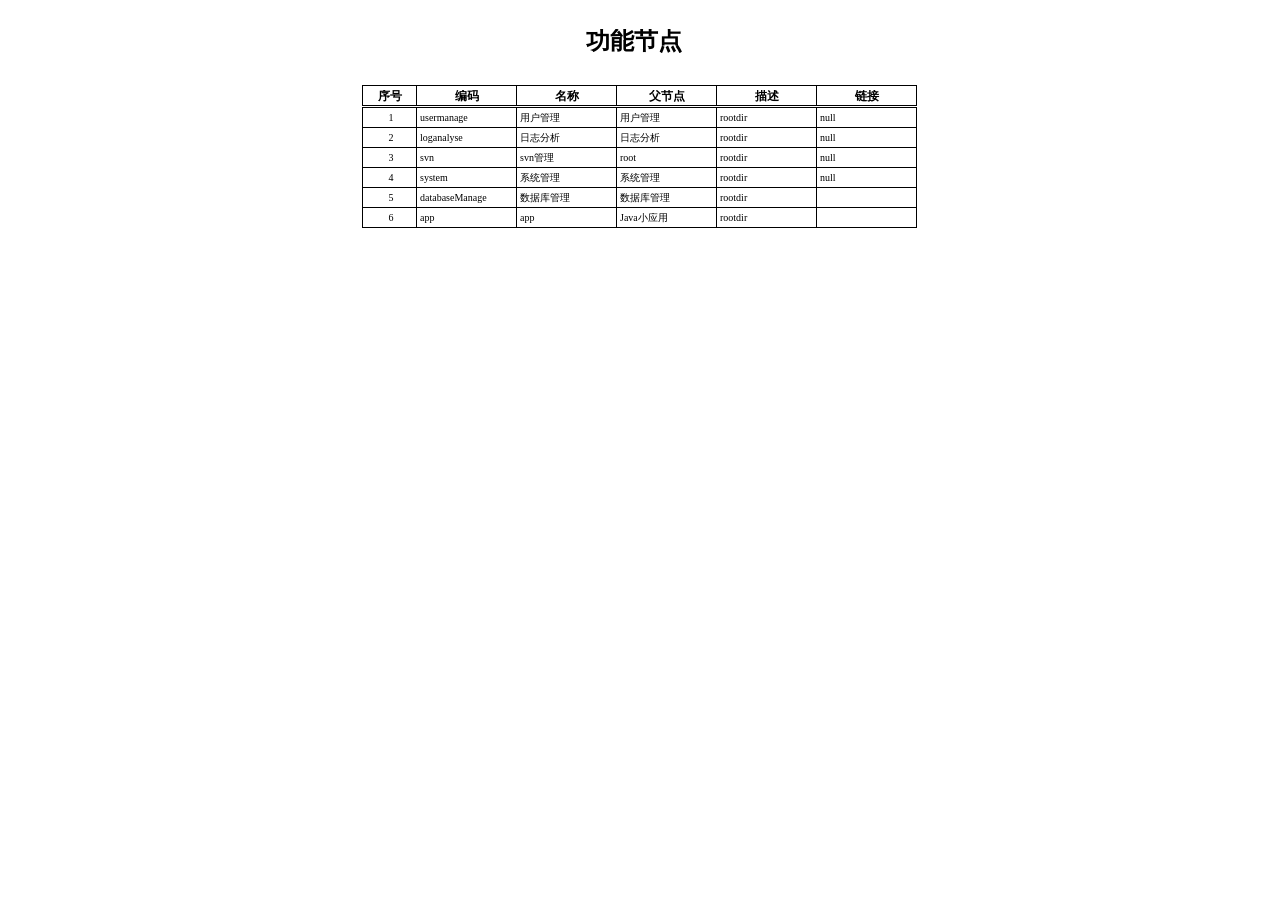
==== commit d25dcd69: "ireport parameter" ====
--- a/MakeCode/MakeCode/app/report/test.html
+++ b/MakeCode/MakeCode/app/report/test.html
@@ -50,36 +50,6 @@
 <tr valign="top">
   <td><img alt="" src="test.html_files/px" style="width: 20px; height: 20px;"/></td>
   <td style=" vertical-align: middle;border: 1px solid #000000; padding-left: 3px; text-align: center;"><p style="overflow: hidden; line-height: 1.0; text-indent: 0px; "><span style="font-family: 宋体; color: #000000; font-size: 10px;">1</span></p></td>
-  <td style=" vertical-align: middle;border: 1px solid #000000; padding-left: 3px; "><p style="overflow: hidden; line-height: 1.0; text-indent: 0px; "><span style="font-family: 宋体; color: #000000; font-size: 10px;">root</span></p></td>
-  <td colspan="2" style=" vertical-align: middle;border: 1px solid #000000; padding-left: 3px; "><p style="overflow: hidden; line-height: 1.0; text-indent: 0px; "><span style="font-family: 宋体; color: #000000; font-size: 10px;">root</span></p></td>
-  <td style=" vertical-align: middle;border: 1px solid #000000; padding-left: 3px; "><p style="overflow: hidden; line-height: 1.0; text-indent: 0px; "><span style="font-family: 宋体; color: #000000; font-size: 10px;">根节点</span></p></td>
-  <td style=" vertical-align: middle;border: 1px solid #000000; padding-left: 3px; "><p style="overflow: hidden; line-height: 1.0; text-indent: 0px; "><span style="font-family: 宋体; color: #000000; font-size: 10px;">0</span></p></td>
-  <td style=" vertical-align: middle;border: 1px solid #000000; padding-left: 3px; "><p style="overflow: hidden; line-height: 1.0; text-indent: 0px; "><span style="font-family: 宋体; color: #000000; font-size: 10px;">null</span></p></td>
-  <td><img alt="" src="test.html_files/px" style="width: 21px; height: 20px;"/></td>
-</tr>
-<tr valign="top">
-  <td><img alt="" src="test.html_files/px" style="width: 20px; height: 20px;"/></td>
-  <td style=" vertical-align: middle;border: 1px solid #000000; padding-left: 3px; text-align: center;"><p style="overflow: hidden; line-height: 1.0; text-indent: 0px; "><span style="font-family: 宋体; color: #000000; font-size: 10px;">2</span></p></td>
-  <td style=" vertical-align: middle;border: 1px solid #000000; padding-left: 3px; "><p style="overflow: hidden; line-height: 1.0; text-indent: 0px; "><span style="font-family: 宋体; color: #000000; font-size: 10px;">user</span></p></td>
-  <td colspan="2" style=" vertical-align: middle;border: 1px solid #000000; padding-left: 3px; "><p style="overflow: hidden; line-height: 1.0; text-indent: 0px; "><span style="font-family: 宋体; color: #000000; font-size: 10px;">用户</span></p></td>
-  <td style=" vertical-align: middle;border: 1px solid #000000; padding-left: 3px; "><p style="overflow: hidden; line-height: 1.0; text-indent: 0px; "><span style="font-family: 宋体; color: #000000; font-size: 10px;">用户</span></p></td>
-  <td style=" vertical-align: middle;border: 1px solid #000000; padding-left: 3px; "><p style="overflow: hidden; line-height: 1.0; text-indent: 0px; "><span style="font-family: 宋体; color: #000000; font-size: 10px;">root</span></p></td>
-  <td style=" vertical-align: middle;border: 1px solid #000000; padding-left: 3px; "><p style="overflow: hidden; line-height: 1.0; text-indent: 0px; "><span style="font-family: 宋体; color: #000000; font-size: 10px;">null</span></p></td>
-  <td><img alt="" src="test.html_files/px" style="width: 21px; height: 20px;"/></td>
-</tr>
-<tr valign="top">
-  <td><img alt="" src="test.html_files/px" style="width: 20px; height: 20px;"/></td>
-  <td style=" vertical-align: middle;border: 1px solid #000000; padding-left: 3px; text-align: center;"><p style="overflow: hidden; line-height: 1.0; text-indent: 0px; "><span style="font-family: 宋体; color: #000000; font-size: 10px;">3</span></p></td>
-  <td style=" vertical-align: middle;border: 1px solid #000000; padding-left: 3px; "><p style="overflow: hidden; line-height: 1.0; text-indent: 0px; "><span style="font-family: 宋体; color: #000000; font-size: 10px;">person</span></p></td>
-  <td colspan="2" style=" vertical-align: middle;border: 1px solid #000000; padding-left: 3px; "><p style="overflow: hidden; line-height: 1.0; text-indent: 0px; "><span style="font-family: 宋体; color: #000000; font-size: 10px;">人员信息</span></p></td>
-  <td style=" vertical-align: middle;border: 1px solid #000000; padding-left: 3px; "><p style="overflow: hidden; line-height: 1.0; text-indent: 0px; "><span style="font-family: 宋体; color: #000000; font-size: 10px;">人员信息</span></p></td>
-  <td style=" vertical-align: middle;border: 1px solid #000000; padding-left: 3px; "><p style="overflow: hidden; line-height: 1.0; text-indent: 0px; "><span style="font-family: 宋体; color: #000000; font-size: 10px;">root</span></p></td>
-  <td style=" vertical-align: middle;border: 1px solid #000000; padding-left: 3px; "><p style="overflow: hidden; line-height: 1.0; text-indent: 0px; "><span style="font-family: 宋体; color: #000000; font-size: 10px;">null</span></p></td>
-  <td><img alt="" src="test.html_files/px" style="width: 21px; height: 20px;"/></td>
-</tr>
-<tr valign="top">
-  <td><img alt="" src="test.html_files/px" style="width: 20px; height: 20px;"/></td>
-  <td style=" vertical-align: middle;border: 1px solid #000000; padding-left: 3px; text-align: center;"><p style="overflow: hidden; line-height: 1.0; text-indent: 0px; "><span style="font-family: 宋体; color: #000000; font-size: 10px;">4</span></p></td>
   <td style=" vertical-align: middle;border: 1px solid #000000; padding-left: 3px; "><p style="overflow: hidden; line-height: 1.0; text-indent: 0px; "><span style="font-family: 宋体; color: #000000; font-size: 10px;">usermanage</span></p></td>
   <td colspan="2" style=" vertical-align: middle;border: 1px solid #000000; padding-left: 3px; "><p style="overflow: hidden; line-height: 1.0; text-indent: 0px; "><span style="font-family: 宋体; color: #000000; font-size: 10px;">用户管理</span></p></td>
   <td style=" vertical-align: middle;border: 1px solid #000000; padding-left: 3px; "><p style="overflow: hidden; line-height: 1.0; text-indent: 0px; "><span style="font-family: 宋体; color: #000000; font-size: 10px;">用户管理</span></p></td>
@@ -89,7 +59,7 @@
 </tr>
 <tr valign="top">
   <td><img alt="" src="test.html_files/px" style="width: 20px; height: 20px;"/></td>
-  <td style=" vertical-align: middle;border: 1px solid #000000; padding-left: 3px; text-align: center;"><p style="overflow: hidden; line-height: 1.0; text-indent: 0px; "><span style="font-family: 宋体; color: #000000; font-size: 10px;">5</span></p></td>
+  <td style=" vertical-align: middle;border: 1px solid #000000; padding-left: 3px; text-align: center;"><p style="overflow: hidden; line-height: 1.0; text-indent: 0px; "><span style="font-family: 宋体; color: #000000; font-size: 10px;">2</span></p></td>
   <td style=" vertical-align: middle;border: 1px solid #000000; padding-left: 3px; "><p style="overflow: hidden; line-height: 1.0; text-indent: 0px; "><span style="font-family: 宋体; color: #000000; font-size: 10px;">loganalyse</span></p></td>
   <td colspan="2" style=" vertical-align: middle;border: 1px solid #000000; padding-left: 3px; "><p style="overflow: hidden; line-height: 1.0; text-indent: 0px; "><span style="font-family: 宋体; color: #000000; font-size: 10px;">日志分析</span></p></td>
   <td style=" vertical-align: middle;border: 1px solid #000000; padding-left: 3px; "><p style="overflow: hidden; line-height: 1.0; text-indent: 0px; "><span style="font-family: 宋体; color: #000000; font-size: 10px;">日志分析</span></p></td>
@@ -99,47 +69,7 @@
 </tr>
 <tr valign="top">
   <td><img alt="" src="test.html_files/px" style="width: 20px; height: 20px;"/></td>
-  <td style=" vertical-align: middle;border: 1px solid #000000; padding-left: 3px; text-align: center;"><p style="overflow: hidden; line-height: 1.0; text-indent: 0px; "><span style="font-family: 宋体; color: #000000; font-size: 10px;">6</span></p></td>
-  <td style=" vertical-align: middle;border: 1px solid #000000; padding-left: 3px; "><p style="overflow: hidden; line-height: 1.0; text-indent: 0px; "><span style="font-family: 宋体; color: #000000; font-size: 10px;">rootdir</span></p></td>
-  <td colspan="2" style=" vertical-align: middle;border: 1px solid #000000; padding-left: 3px; "><p style="overflow: hidden; line-height: 1.0; text-indent: 0px; "><span style="font-family: 宋体; color: #000000; font-size: 10px;">根目录</span></p></td>
-  <td style=" vertical-align: middle;border: 1px solid #000000; padding-left: 3px; "><p style="overflow: hidden; line-height: 1.0; text-indent: 0px; "><span style="font-family: 宋体; color: #000000; font-size: 10px;">根目录</span></p></td>
-  <td style=" vertical-align: middle;border: 1px solid #000000; padding-left: 3px; "><p style="overflow: hidden; line-height: 1.0; text-indent: 0px; "><span style="font-family: 宋体; color: #000000; font-size: 10px;">rootdir0</span></p></td>
-  <td style=" vertical-align: middle;border: 1px solid #000000; padding-left: 3px; "><p style="overflow: hidden; line-height: 1.0; text-indent: 0px; "><span style="font-family: 宋体; color: #000000; font-size: 10px;">null</span></p></td>
-  <td><img alt="" src="test.html_files/px" style="width: 21px; height: 20px;"/></td>
-</tr>
-<tr valign="top">
-  <td><img alt="" src="test.html_files/px" style="width: 20px; height: 20px;"/></td>
-  <td style=" vertical-align: middle;border: 1px solid #000000; padding-left: 3px; text-align: center;"><p style="overflow: hidden; line-height: 1.0; text-indent: 0px; "><span style="font-family: 宋体; color: #000000; font-size: 10px;">7</span></p></td>
-  <td style=" vertical-align: middle;border: 1px solid #000000; padding-left: 3px; "><p style="overflow: hidden; line-height: 1.0; text-indent: 0px; "><span style="font-family: 宋体; color: #000000; font-size: 10px;">userinfo</span></p></td>
-  <td colspan="2" style=" vertical-align: middle;border: 1px solid #000000; padding-left: 3px; "><p style="overflow: hidden; line-height: 1.0; text-indent: 0px; "><span style="font-family: 宋体; color: #000000; font-size: 10px;">用户</span></p></td>
-  <td style=" vertical-align: middle;border: 1px solid #000000; padding-left: 3px; "><p style="overflow: hidden; line-height: 1.0; text-indent: 0px; "><span style="font-family: 宋体; color: #000000; font-size: 10px;">用户</span></p></td>
-  <td style=" vertical-align: middle;border: 1px solid #000000; padding-left: 3px; "><p style="overflow: hidden; line-height: 1.0; text-indent: 0px; "><span style="font-family: 宋体; color: #000000; font-size: 10px;">usermanage</span></p></td>
-  <td style=" vertical-align: middle;border: 1px solid #000000; padding-left: 3px; "><p style="overflow: hidden; line-height: 1.0; text-indent: 0px; "><span style="font-family: 宋体; color: #000000; font-size: 10px;">/login/user/userLis</span></p></td>
-  <td><img alt="" src="test.html_files/px" style="width: 21px; height: 20px;"/></td>
-</tr>
-<tr valign="top">
-  <td><img alt="" src="test.html_files/px" style="width: 20px; height: 20px;"/></td>
-  <td style=" vertical-align: middle;border: 1px solid #000000; padding-left: 3px; text-align: center;"><p style="overflow: hidden; line-height: 1.0; text-indent: 0px; "><span style="font-family: 宋体; color: #000000; font-size: 10px;">8</span></p></td>
-  <td style=" vertical-align: middle;border: 1px solid #000000; padding-left: 3px; "><p style="overflow: hidden; line-height: 1.0; text-indent: 0px; "><span style="font-family: 宋体; color: #000000; font-size: 10px;">nginx</span></p></td>
-  <td colspan="2" style=" vertical-align: middle;border: 1px solid #000000; padding-left: 3px; "><p style="overflow: hidden; line-height: 1.0; text-indent: 0px; "><span style="font-family: 宋体; color: #000000; font-size: 10px;">nginx</span></p></td>
-  <td style=" vertical-align: middle;border: 1px solid #000000; padding-left: 3px; "><p style="overflow: hidden; line-height: 1.0; text-indent: 0px; "><span style="font-family: 宋体; color: #000000; font-size: 10px;">nginx</span></p></td>
-  <td style=" vertical-align: middle;border: 1px solid #000000; padding-left: 3px; "><p style="overflow: hidden; line-height: 1.0; text-indent: 0px; "><span style="font-family: 宋体; color: #000000; font-size: 10px;">loganalyse</span></p></td>
-  <td style=" vertical-align: middle;border: 1px solid #000000; padding-left: 3px; "><p style="overflow: hidden; line-height: 1.0; text-indent: 0px; "><span style="font-family: 宋体; color: #000000; font-size: 10px;">/log/analyse/nginx/</span></p></td>
-  <td><img alt="" src="test.html_files/px" style="width: 21px; height: 20px;"/></td>
-</tr>
-<tr valign="top">
-  <td><img alt="" src="test.html_files/px" style="width: 20px; height: 20px;"/></td>
-  <td style=" vertical-align: middle;border: 1px solid #000000; padding-left: 3px; text-align: center;"><p style="overflow: hidden; line-height: 1.0; text-indent: 0px; "><span style="font-family: 宋体; color: #000000; font-size: 10px;">9</span></p></td>
-  <td style=" vertical-align: middle;border: 1px solid #000000; padding-left: 3px; "><p style="overflow: hidden; line-height: 1.0; text-indent: 0px; "><span style="font-family: 宋体; color: #000000; font-size: 10px;">apache</span></p></td>
-  <td colspan="2" style=" vertical-align: middle;border: 1px solid #000000; padding-left: 3px; "><p style="overflow: hidden; line-height: 1.0; text-indent: 0px; "><span style="font-family: 宋体; color: #000000; font-size: 10px;">apache</span></p></td>
-  <td style=" vertical-align: middle;border: 1px solid #000000; padding-left: 3px; "><p style="overflow: hidden; line-height: 1.0; text-indent: 0px; "><span style="font-family: 宋体; color: #000000; font-size: 10px;">apache</span></p></td>
-  <td style=" vertical-align: middle;border: 1px solid #000000; padding-left: 3px; "><p style="overflow: hidden; line-height: 1.0; text-indent: 0px; "><span style="font-family: 宋体; color: #000000; font-size: 10px;">loganalyse</span></p></td>
-  <td style=" vertical-align: middle;border: 1px solid #000000; padding-left: 3px; "><p style="overflow: hidden; line-height: 1.0; text-indent: 0px; "><span style="font-family: 宋体; color: #000000; font-size: 10px;">/log/analyse/apache</span></p></td>
-  <td><img alt="" src="test.html_files/px" style="width: 21px; height: 20px;"/></td>
-</tr>
-<tr valign="top">
-  <td><img alt="" src="test.html_files/px" style="width: 20px; height: 20px;"/></td>
-  <td style=" vertical-align: middle;border: 1px solid #000000; padding-left: 3px; text-align: center;"><p style="overflow: hidden; line-height: 1.0; text-indent: 0px; "><span style="font-family: 宋体; color: #000000; font-size: 10px;">10</span></p></td>
+  <td style=" vertical-align: middle;border: 1px solid #000000; padding-left: 3px; text-align: center;"><p style="overflow: hidden; line-height: 1.0; text-indent: 0px; "><span style="font-family: 宋体; color: #000000; font-size: 10px;">3</span></p></td>
   <td style=" vertical-align: middle;border: 1px solid #000000; padding-left: 3px; "><p style="overflow: hidden; line-height: 1.0; text-indent: 0px; "><span style="font-family: 宋体; color: #000000; font-size: 10px;">svn</span></p></td>
   <td colspan="2" style=" vertical-align: middle;border: 1px solid #000000; padding-left: 3px; "><p style="overflow: hidden; line-height: 1.0; text-indent: 0px; "><span style="font-family: 宋体; color: #000000; font-size: 10px;">svn管理</span></p></td>
   <td style=" vertical-align: middle;border: 1px solid #000000; padding-left: 3px; "><p style="overflow: hidden; line-height: 1.0; text-indent: 0px; "><span style="font-family: 宋体; color: #000000; font-size: 10px;">root</span></p></td>
@@ -149,17 +79,7 @@
 </tr>
 <tr valign="top">
   <td><img alt="" src="test.html_files/px" style="width: 20px; height: 20px;"/></td>
-  <td style=" vertical-align: middle;border: 1px solid #000000; padding-left: 3px; text-align: center;"><p style="overflow: hidden; line-height: 1.0; text-indent: 0px; "><span style="font-family: 宋体; color: #000000; font-size: 10px;">11</span></p></td>
-  <td style=" vertical-align: middle;border: 1px solid #000000; padding-left: 3px; "><p style="overflow: hidden; line-height: 1.0; text-indent: 0px; "><span style="font-family: 宋体; color: #000000; font-size: 10px;">auth</span></p></td>
-  <td colspan="2" style=" vertical-align: middle;border: 1px solid #000000; padding-left: 3px; "><p style="overflow: hidden; line-height: 1.0; text-indent: 0px; "><span style="font-family: 宋体; color: #000000; font-size: 10px;">权限管理</span></p></td>
-  <td style=" vertical-align: middle;border: 1px solid #000000; padding-left: 3px; "><p style="overflow: hidden; line-height: 1.0; text-indent: 0px; "><span style="font-family: 宋体; color: #000000; font-size: 10px;">权限管理</span></p></td>
-  <td style=" vertical-align: middle;border: 1px solid #000000; padding-left: 3px; "><p style="overflow: hidden; line-height: 1.0; text-indent: 0px; "><span style="font-family: 宋体; color: #000000; font-size: 10px;">svn</span></p></td>
-  <td style=" vertical-align: middle;border: 1px solid #000000; padding-left: 3px; "><p style="overflow: hidden; line-height: 1.0; text-indent: 0px; "><span style="font-family: 宋体; color: #000000; font-size: 10px;">/app/svn/auth.jsp</span></p></td>
-  <td><img alt="" src="test.html_files/px" style="width: 21px; height: 20px;"/></td>
-</tr>
-<tr valign="top">
-  <td><img alt="" src="test.html_files/px" style="width: 20px; height: 20px;"/></td>
-  <td style=" vertical-align: middle;border: 1px solid #000000; padding-left: 3px; text-align: center;"><p style="overflow: hidden; line-height: 1.0; text-indent: 0px; "><span style="font-family: 宋体; color: #000000; font-size: 10px;">12</span></p></td>
+  <td style=" vertical-align: middle;border: 1px solid #000000; padding-left: 3px; text-align: center;"><p style="overflow: hidden; line-height: 1.0; text-indent: 0px; "><span style="font-family: 宋体; color: #000000; font-size: 10px;">4</span></p></td>
   <td style=" vertical-align: middle;border: 1px solid #000000; padding-left: 3px; "><p style="overflow: hidden; line-height: 1.0; text-indent: 0px; "><span style="font-family: 宋体; color: #000000; font-size: 10px;">system</span></p></td>
   <td colspan="2" style=" vertical-align: middle;border: 1px solid #000000; padding-left: 3px; "><p style="overflow: hidden; line-height: 1.0; text-indent: 0px; "><span style="font-family: 宋体; color: #000000; font-size: 10px;">系统管理</span></p></td>
   <td style=" vertical-align: middle;border: 1px solid #000000; padding-left: 3px; "><p style="overflow: hidden; line-height: 1.0; text-indent: 0px; "><span style="font-family: 宋体; color: #000000; font-size: 10px;">系统管理</span></p></td>
@@ -169,17 +89,7 @@
 </tr>
 <tr valign="top">
   <td><img alt="" src="test.html_files/px" style="width: 20px; height: 20px;"/></td>
-  <td style=" vertical-align: middle;border: 1px solid #000000; padding-left: 3px; text-align: center;"><p style="overflow: hidden; line-height: 1.0; text-indent: 0px; "><span style="font-family: 宋体; color: #000000; font-size: 10px;">13</span></p></td>
-  <td style=" vertical-align: middle;border: 1px solid #000000; padding-left: 3px; "><p style="overflow: hidden; line-height: 1.0; text-indent: 0px; "><span style="font-family: 宋体; color: #000000; font-size: 10px;">function</span></p></td>
-  <td colspan="2" style=" vertical-align: middle;border: 1px solid #000000; padding-left: 3px; "><p style="overflow: hidden; line-height: 1.0; text-indent: 0px; "><span style="font-family: 宋体; color: #000000; font-size: 10px;">功能节点</span></p></td>
-  <td style=" vertical-align: middle;border: 1px solid #000000; padding-left: 3px; "><p style="overflow: hidden; line-height: 1.0; text-indent: 0px; "><span style="font-family: 宋体; color: #000000; font-size: 10px;">功能节点</span></p></td>
-  <td style=" vertical-align: middle;border: 1px solid #000000; padding-left: 3px; "><p style="overflow: hidden; line-height: 1.0; text-indent: 0px; "><span style="font-family: 宋体; color: #000000; font-size: 10px;">system</span></p></td>
-  <td style=" vertical-align: middle;border: 1px solid #000000; padding-left: 3px; "><p style="overflow: hidden; line-height: 1.0; text-indent: 0px; "><span style="font-family: 宋体; color: #000000; font-size: 10px;">/app/function/funct</span></p></td>
-  <td><img alt="" src="test.html_files/px" style="width: 21px; height: 20px;"/></td>
-</tr>
-<tr valign="top">
-  <td><img alt="" src="test.html_files/px" style="width: 20px; height: 20px;"/></td>
-  <td style=" vertical-align: middle;border: 1px solid #000000; padding-left: 3px; text-align: center;"><p style="overflow: hidden; line-height: 1.0; text-indent: 0px; "><span style="font-family: 宋体; color: #000000; font-size: 10px;">14</span></p></td>
+  <td style=" vertical-align: middle;border: 1px solid #000000; padding-left: 3px; text-align: center;"><p style="overflow: hidden; line-height: 1.0; text-indent: 0px; "><span style="font-family: 宋体; color: #000000; font-size: 10px;">5</span></p></td>
   <td style=" vertical-align: middle;border: 1px solid #000000; padding-left: 3px; "><p style="overflow: hidden; line-height: 1.0; text-indent: 0px; "><span style="font-family: 宋体; color: #000000; font-size: 10px;">databaseManage</span></p></td>
   <td colspan="2" style=" vertical-align: middle;border: 1px solid #000000; padding-left: 3px; "><p style="overflow: hidden; line-height: 1.0; text-indent: 0px; "><span style="font-family: 宋体; color: #000000; font-size: 10px;">数据库管理</span></p></td>
   <td style=" vertical-align: middle;border: 1px solid #000000; padding-left: 3px; "><p style="overflow: hidden; line-height: 1.0; text-indent: 0px; "><span style="font-family: 宋体; color: #000000; font-size: 10px;">数据库管理</span></p></td>
@@ -189,27 +99,7 @@
 </tr>
 <tr valign="top">
   <td><img alt="" src="test.html_files/px" style="width: 20px; height: 20px;"/></td>
-  <td style=" vertical-align: middle;border: 1px solid #000000; padding-left: 3px; text-align: center;"><p style="overflow: hidden; line-height: 1.0; text-indent: 0px; "><span style="font-family: 宋体; color: #000000; font-size: 10px;">15</span></p></td>
-  <td style=" vertical-align: middle;border: 1px solid #000000; padding-left: 3px; "><p style="overflow: hidden; line-height: 1.0; text-indent: 0px; "><span style="font-family: 宋体; color: #000000; font-size: 10px;">tables</span></p></td>
-  <td colspan="2" style=" vertical-align: middle;border: 1px solid #000000; padding-left: 3px; "><p style="overflow: hidden; line-height: 1.0; text-indent: 0px; "><span style="font-family: 宋体; color: #000000; font-size: 10px;">获取数据库表</span></p></td>
-  <td style=" vertical-align: middle;border: 1px solid #000000; padding-left: 3px; "><p style="overflow: hidden; line-height: 1.0; text-indent: 0px; "><span style="font-family: 宋体; color: #000000; font-size: 10px;">获取数据库表</span></p></td>
-  <td style=" vertical-align: middle;border: 1px solid #000000; padding-left: 3px; "><p style="overflow: hidden; line-height: 1.0; text-indent: 0px; "><span style="font-family: 宋体; color: #000000; font-size: 10px;">databaseManage</span></p></td>
-  <td style=" vertical-align: middle;border: 1px solid #000000; padding-left: 3px; "><p style="overflow: hidden; line-height: 1.0; text-indent: 0px; "><img alt="" src="test.html_files/px" border="0"/></p></td>
-  <td><img alt="" src="test.html_files/px" style="width: 21px; height: 20px;"/></td>
-</tr>
-<tr valign="top">
-  <td><img alt="" src="test.html_files/px" style="width: 20px; height: 20px;"/></td>
-  <td style=" vertical-align: middle;border: 1px solid #000000; padding-left: 3px; text-align: center;"><p style="overflow: hidden; line-height: 1.0; text-indent: 0px; "><span style="font-family: 宋体; color: #000000; font-size: 10px;">16</span></p></td>
-  <td style=" vertical-align: middle;border: 1px solid #000000; padding-left: 3px; "><p style="overflow: hidden; line-height: 1.0; text-indent: 0px; "><span style="font-family: 宋体; color: #000000; font-size: 10px;">databaseInfo</span></p></td>
-  <td colspan="2" style=" vertical-align: middle;border: 1px solid #000000; padding-left: 3px; "><p style="overflow: hidden; line-height: 1.0; text-indent: 0px; "><span style="font-family: 宋体; color: #000000; font-size: 10px;">数据库信息</span></p></td>
-  <td style=" vertical-align: middle;border: 1px solid #000000; padding-left: 3px; "><p style="overflow: hidden; line-height: 1.0; text-indent: 0px; "><span style="font-family: 宋体; color: #000000; font-size: 10px;">获取数据库信息</span></p></td>
-  <td style=" vertical-align: middle;border: 1px solid #000000; padding-left: 3px; "><p style="overflow: hidden; line-height: 1.0; text-indent: 0px; "><span style="font-family: 宋体; color: #000000; font-size: 10px;">databaseManage</span></p></td>
-  <td style=" vertical-align: middle;border: 1px solid #000000; padding-left: 3px; "><p style="overflow: hidden; line-height: 1.0; text-indent: 0px; "><span style="font-family: 宋体; color: #000000; font-size: 10px;">/app/database/datab</span></p></td>
-  <td><img alt="" src="test.html_files/px" style="width: 21px; height: 20px;"/></td>
-</tr>
-<tr valign="top">
-  <td><img alt="" src="test.html_files/px" style="width: 20px; height: 20px;"/></td>
-  <td style=" vertical-align: middle;border: 1px solid #000000; padding-left: 3px; text-align: center;"><p style="overflow: hidden; line-height: 1.0; text-indent: 0px; "><span style="font-family: 宋体; color: #000000; font-size: 10px;">17</span></p></td>
+  <td style=" vertical-align: middle;border: 1px solid #000000; padding-left: 3px; text-align: center;"><p style="overflow: hidden; line-height: 1.0; text-indent: 0px; "><span style="font-family: 宋体; color: #000000; font-size: 10px;">6</span></p></td>
   <td style=" vertical-align: middle;border: 1px solid #000000; padding-left: 3px; "><p style="overflow: hidden; line-height: 1.0; text-indent: 0px; "><span style="font-family: 宋体; color: #000000; font-size: 10px;">app</span></p></td>
   <td colspan="2" style=" vertical-align: middle;border: 1px solid #000000; padding-left: 3px; "><p style="overflow: hidden; line-height: 1.0; text-indent: 0px; "><span style="font-family: 宋体; color: #000000; font-size: 10px;">app</span></p></td>
   <td style=" vertical-align: middle;border: 1px solid #000000; padding-left: 3px; "><p style="overflow: hidden; line-height: 1.0; text-indent: 0px; "><span style="font-family: 宋体; color: #000000; font-size: 10px;">Java小应用</span></p></td>
@@ -218,92 +108,7 @@
   <td><img alt="" src="test.html_files/px" style="width: 21px; height: 20px;"/></td>
 </tr>
 <tr valign="top">
-  <td><img alt="" src="test.html_files/px" style="width: 20px; height: 20px;"/></td>
-  <td style=" vertical-align: middle;border: 1px solid #000000; padding-left: 3px; text-align: center;"><p style="overflow: hidden; line-height: 1.0; text-indent: 0px; "><span style="font-family: 宋体; color: #000000; font-size: 10px;">18</span></p></td>
-  <td style=" vertical-align: middle;border: 1px solid #000000; padding-left: 3px; "><p style="overflow: hidden; line-height: 1.0; text-indent: 0px; "><span style="font-family: 宋体; color: #000000; font-size: 10px;">winbox</span></p></td>
-  <td colspan="2" style=" vertical-align: middle;border: 1px solid #000000; padding-left: 3px; "><p style="overflow: hidden; line-height: 1.0; text-indent: 0px; "><span style="font-family: 宋体; color: #000000; font-size: 10px;">弹出框</span></p></td>
-  <td style=" vertical-align: middle;border: 1px solid #000000; padding-left: 3px; "><p style="overflow: hidden; line-height: 1.0; text-indent: 0px; "><span style="font-family: 宋体; color: #000000; font-size: 10px;">弹出框</span></p></td>
-  <td style=" vertical-align: middle;border: 1px solid #000000; padding-left: 3px; "><p style="overflow: hidden; line-height: 1.0; text-indent: 0px; "><span style="font-family: 宋体; color: #000000; font-size: 10px;">app</span></p></td>
-  <td style=" vertical-align: middle;border: 1px solid #000000; padding-left: 3px; "><p style="overflow: hidden; line-height: 1.0; text-indent: 0px; "><span style="font-family: 宋体; color: #000000; font-size: 10px;">/app/winBox/openWin</span></p></td>
-  <td><img alt="" src="test.html_files/px" style="width: 21px; height: 20px;"/></td>
-</tr>
-<tr valign="top">
-  <td><img alt="" src="test.html_files/px" style="width: 20px; height: 20px;"/></td>
-  <td style=" vertical-align: middle;border: 1px solid #000000; padding-left: 3px; text-align: center;"><p style="overflow: hidden; line-height: 1.0; text-indent: 0px; "><span style="font-family: 宋体; color: #000000; font-size: 10px;">19</span></p></td>
-  <td style=" vertical-align: middle;border: 1px solid #000000; padding-left: 3px; "><p style="overflow: hidden; line-height: 1.0; text-indent: 0px; "><span style="font-family: 宋体; color: #000000; font-size: 10px;">fileDown</span></p></td>
-  <td colspan="2" style=" vertical-align: middle;border: 1px solid #000000; padding-left: 3px; "><p style="overflow: hidden; line-height: 1.0; text-indent: 0px; "><span style="font-family: 宋体; color: #000000; font-size: 10px;">文件下载</span></p></td>
-  <td style=" vertical-align: middle;border: 1px solid #000000; padding-left: 3px; "><p style="overflow: hidden; line-height: 1.0; text-indent: 0px; "><span style="font-family: 宋体; color: #000000; font-size: 10px;">文件下载</span></p></td>
-  <td style=" vertical-align: middle;border: 1px solid #000000; padding-left: 3px; "><p style="overflow: hidden; line-height: 1.0; text-indent: 0px; "><span style="font-family: 宋体; color: #000000; font-size: 10px;">app</span></p></td>
-  <td style=" vertical-align: middle;border: 1px solid #000000; padding-left: 3px; "><p style="overflow: hidden; line-height: 1.0; text-indent: 0px; "><span style="font-family: 宋体; color: #000000; font-size: 10px;">/app/file/fileDown.</span></p></td>
-  <td><img alt="" src="test.html_files/px" style="width: 21px; height: 20px;"/></td>
-</tr>
-<tr valign="top">
-  <td><img alt="" src="test.html_files/px" style="width: 20px; height: 20px;"/></td>
-  <td style=" vertical-align: middle;border: 1px solid #000000; padding-left: 3px; text-align: center;"><p style="overflow: hidden; line-height: 1.0; text-indent: 0px; "><span style="font-family: 宋体; color: #000000; font-size: 10px;">20</span></p></td>
-  <td style=" vertical-align: middle;border: 1px solid #000000; padding-left: 3px; "><p style="overflow: hidden; line-height: 1.0; text-indent: 0px; "><span style="font-family: 宋体; color: #000000; font-size: 10px;">null</span></p></td>
-  <td colspan="2" style=" vertical-align: middle;border: 1px solid #000000; padding-left: 3px; "><p style="overflow: hidden; line-height: 1.0; text-indent: 0px; "><span style="font-family: 宋体; color: #000000; font-size: 10px;">null</span></p></td>
-  <td style=" vertical-align: middle;border: 1px solid #000000; padding-left: 3px; "><p style="overflow: hidden; line-height: 1.0; text-indent: 0px; "><span style="font-family: 宋体; color: #000000; font-size: 10px;">null</span></p></td>
-  <td style=" vertical-align: middle;border: 1px solid #000000; padding-left: 3px; "><p style="overflow: hidden; line-height: 1.0; text-indent: 0px; "><span style="font-family: 宋体; color: #000000; font-size: 10px;">null</span></p></td>
-  <td style=" vertical-align: middle;border: 1px solid #000000; padding-left: 3px; "><p style="overflow: hidden; line-height: 1.0; text-indent: 0px; "><span style="font-family: 宋体; color: #000000; font-size: 10px;">null</span></p></td>
-  <td><img alt="" src="test.html_files/px" style="width: 21px; height: 20px;"/></td>
-</tr>
-<tr valign="top">
-  <td><img alt="" src="test.html_files/px" style="width: 20px; height: 20px;"/></td>
-  <td style=" vertical-align: middle;border: 1px solid #000000; padding-left: 3px; text-align: center;"><p style="overflow: hidden; line-height: 1.0; text-indent: 0px; "><span style="font-family: 宋体; color: #000000; font-size: 10px;">21</span></p></td>
-  <td style=" vertical-align: middle;border: 1px solid #000000; padding-left: 3px; "><p style="overflow: hidden; line-height: 1.0; text-indent: 0px; "><span style="font-family: 宋体; color: #000000; font-size: 10px;">report</span></p></td>
-  <td colspan="2" style=" vertical-align: middle;border: 1px solid #000000; padding-left: 3px; "><p style="overflow: hidden; line-height: 1.0; text-indent: 0px; "><span style="font-family: 宋体; color: #000000; font-size: 10px;">图表</span></p></td>
-  <td style=" vertical-align: middle;border: 1px solid #000000; padding-left: 3px; "><p style="overflow: hidden; line-height: 1.0; text-indent: 0px; "><span style="font-family: 宋体; color: #000000; font-size: 10px;">图表</span></p></td>
-  <td style=" vertical-align: middle;border: 1px solid #000000; padding-left: 3px; "><p style="overflow: hidden; line-height: 1.0; text-indent: 0px; "><span style="font-family: 宋体; color: #000000; font-size: 10px;">app</span></p></td>
-  <td style=" vertical-align: middle;border: 1px solid #000000; padding-left: 3px; "><p style="overflow: hidden; line-height: 1.0; text-indent: 0px; "><span style="font-family: 宋体; color: #000000; font-size: 10px;">/app/report/jsRepor</span></p></td>
-  <td><img alt="" src="test.html_files/px" style="width: 21px; height: 20px;"/></td>
-</tr>
-<tr valign="top">
-  <td colspan="9"><img alt="" src="test.html_files/px" style="width: 595px; height: 33px;"/></td>
-</tr>
-</table>
-<br/>
-<br/>
-
-<a name="JR_PAGE_ANCHOR_0_2"></a>
-<table style="width: 595px; border-collapse: collapse" cellpadding="0" cellspacing="0" border="0" bgcolor="white">
-<tr>
-  <td><img alt="" src="test.html_files/px" style="width: 20px; height: 1px;"/></td>
-  <td><img alt="" src="test.html_files/px" style="width: 54px; height: 1px;"/></td>
-  <td><img alt="" src="test.html_files/px" style="width: 100px; height: 1px;"/></td>
-  <td><img alt="" src="test.html_files/px" style="width: 100px; height: 1px;"/></td>
-  <td><img alt="" src="test.html_files/px" style="width: 100px; height: 1px;"/></td>
-  <td><img alt="" src="test.html_files/px" style="width: 100px; height: 1px;"/></td>
-  <td><img alt="" src="test.html_files/px" style="width: 100px; height: 1px;"/></td>
-  <td><img alt="" src="test.html_files/px" style="width: 21px; height: 1px;"/></td>
-</tr>
-<tr valign="top">
-  <td colspan="8"><img alt="" src="test.html_files/px" style="width: 595px; height: 36px;"/></td>
-</tr>
-<tr valign="top">
-  <td><img alt="" src="test.html_files/px" style="width: 20px; height: 20px;"/></td>
-  <td style=" vertical-align: middle;border: 1px solid #000000; text-align: center;"><p style="overflow: hidden; line-height: 1.0; text-indent: 0px; "><span style="font-family: 宋体; color: #000000; font-size: 12px; font-weight: bold;">序号</span></p></td>
-  <td style=" vertical-align: middle;border: 1px solid #000000; text-align: center;"><p style="overflow: hidden; line-height: 1.0; text-indent: 0px; "><span style="font-family: 宋体; color: #000000; font-size: 12px; font-weight: bold;">编码</span></p></td>
-  <td style=" vertical-align: middle;border: 1px solid #000000; text-align: center;"><p style="overflow: hidden; line-height: 1.0; text-indent: 0px; "><span style="font-family: 宋体; color: #000000; font-size: 12px; font-weight: bold;">名称</span></p></td>
-  <td style=" vertical-align: middle;border: 1px solid #000000; text-align: center;"><p style="overflow: hidden; line-height: 1.0; text-indent: 0px; "><span style="font-family: 宋体; color: #000000; font-size: 12px; font-weight: bold;">父节点</span></p></td>
-  <td style=" vertical-align: middle;border: 1px solid #000000; text-align: center;"><p style="overflow: hidden; line-height: 1.0; text-indent: 0px; "><span style="font-family: 宋体; color: #000000; font-size: 12px; font-weight: bold;">描述</span></p></td>
-  <td style=" vertical-align: middle;border: 1px solid #000000; text-align: center;"><p style="overflow: hidden; line-height: 1.0; text-indent: 0px; "><span style="font-family: 宋体; color: #000000; font-size: 12px; font-weight: bold;">链接</span></p></td>
-  <td><img alt="" src="test.html_files/px" style="width: 21px; height: 20px;"/></td>
-</tr>
-<tr valign="top">
-  <td colspan="8"><img alt="" src="test.html_files/px" style="width: 595px; height: 1px;"/></td>
-</tr>
-<tr valign="top">
-  <td><img alt="" src="test.html_files/px" style="width: 20px; height: 20px;"/></td>
-  <td style=" vertical-align: middle;border: 1px solid #000000; padding-left: 3px; text-align: center;"><p style="overflow: hidden; line-height: 1.0; text-indent: 0px; "><span style="font-family: 宋体; color: #000000; font-size: 10px;">22</span></p></td>
-  <td style=" vertical-align: middle;border: 1px solid #000000; padding-left: 3px; "><p style="overflow: hidden; line-height: 1.0; text-indent: 0px; "><span style="font-family: 宋体; color: #000000; font-size: 10px;">report</span></p></td>
-  <td style=" vertical-align: middle;border: 1px solid #000000; padding-left: 3px; "><p style="overflow: hidden; line-height: 1.0; text-indent: 0px; "><span style="font-family: 宋体; color: #000000; font-size: 10px;">报表</span></p></td>
-  <td style=" vertical-align: middle;border: 1px solid #000000; padding-left: 3px; "><p style="overflow: hidden; line-height: 1.0; text-indent: 0px; "><span style="font-family: 宋体; color: #000000; font-size: 10px;">报表</span></p></td>
-  <td style=" vertical-align: middle;border: 1px solid #000000; padding-left: 3px; "><p style="overflow: hidden; line-height: 1.0; text-indent: 0px; "><span style="font-family: 宋体; color: #000000; font-size: 10px;">app</span></p></td>
-  <td style=" vertical-align: middle;border: 1px solid #000000; padding-left: 3px; "><p style="overflow: hidden; line-height: 1.0; text-indent: 0px; "><span style="font-family: 宋体; color: #000000; font-size: 10px;">/app/report/ireport</span></p></td>
-  <td><img alt="" src="test.html_files/px" style="width: 21px; height: 20px;"/></td>
-</tr>
-<tr valign="top">
-  <td colspan="8"><img alt="" src="test.html_files/px" style="width: 595px; height: 473px;"/></td>
+  <td colspan="9"><img alt="" src="test.html_files/px" style="width: 595px; height: 333px;"/></td>
 </tr>
 </table>
 
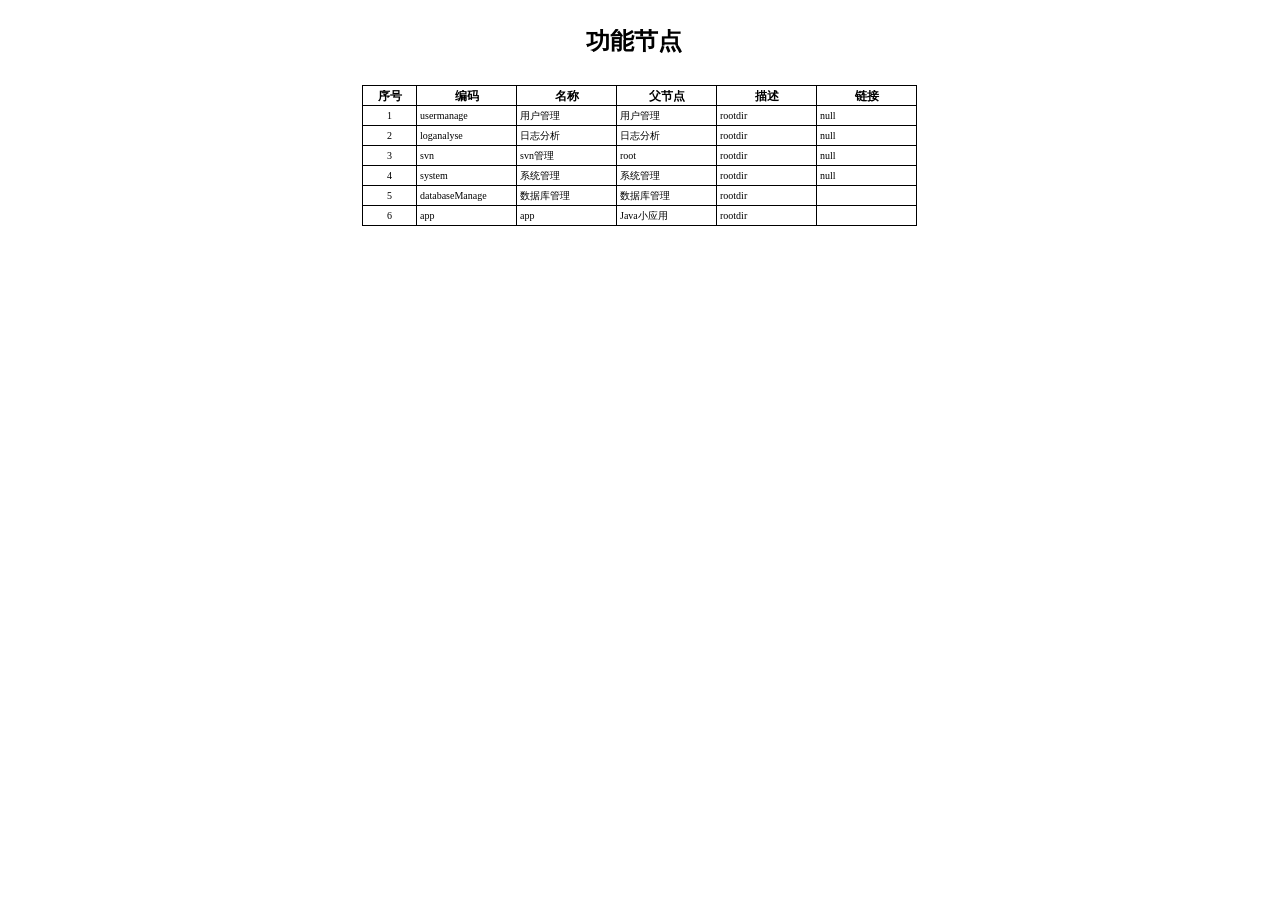
==== commit 4bd318e7: "ireport 导出excel word pdf html" ====
--- a/MakeCode/MakeCode/app/report/test.html
+++ b/MakeCode/MakeCode/app/report/test.html
@@ -36,79 +36,76 @@
 </tr>
 <tr valign="top">
   <td><img alt="" src="test.html_files/px" style="width: 20px; height: 20px;"/></td>
-  <td style=" vertical-align: middle;border: 1px solid #000000; text-align: center;"><p style="overflow: hidden; line-height: 1.0; text-indent: 0px; "><span style="font-family: 宋体; color: #000000; font-size: 12px; font-weight: bold;">序号</span></p></td>
-  <td style=" vertical-align: middle;border: 1px solid #000000; text-align: center;"><p style="overflow: hidden; line-height: 1.0; text-indent: 0px; "><span style="font-family: 宋体; color: #000000; font-size: 12px; font-weight: bold;">编码</span></p></td>
-  <td colspan="2" style=" vertical-align: middle;border: 1px solid #000000; text-align: center;"><p style="overflow: hidden; line-height: 1.0; text-indent: 0px; "><span style="font-family: 宋体; color: #000000; font-size: 12px; font-weight: bold;">名称</span></p></td>
-  <td style=" vertical-align: middle;border: 1px solid #000000; text-align: center;"><p style="overflow: hidden; line-height: 1.0; text-indent: 0px; "><span style="font-family: 宋体; color: #000000; font-size: 12px; font-weight: bold;">父节点</span></p></td>
-  <td style=" vertical-align: middle;border: 1px solid #000000; text-align: center;"><p style="overflow: hidden; line-height: 1.0; text-indent: 0px; "><span style="font-family: 宋体; color: #000000; font-size: 12px; font-weight: bold;">描述</span></p></td>
-  <td style=" vertical-align: middle;border: 1px solid #000000; text-align: center;"><p style="overflow: hidden; line-height: 1.0; text-indent: 0px; "><span style="font-family: 宋体; color: #000000; font-size: 12px; font-weight: bold;">链接</span></p></td>
-  <td><img alt="" src="test.html_files/px" style="width: 21px; height: 20px;"/></td>
-</tr>
-<tr valign="top">
-  <td colspan="9"><img alt="" src="test.html_files/px" style="width: 595px; height: 1px;"/></td>
-</tr>
-<tr valign="top">
-  <td><img alt="" src="test.html_files/px" style="width: 20px; height: 20px;"/></td>
-  <td style=" vertical-align: middle;border: 1px solid #000000; padding-left: 3px; text-align: center;"><p style="overflow: hidden; line-height: 1.0; text-indent: 0px; "><span style="font-family: 宋体; color: #000000; font-size: 10px;">1</span></p></td>
-  <td style=" vertical-align: middle;border: 1px solid #000000; padding-left: 3px; "><p style="overflow: hidden; line-height: 1.0; text-indent: 0px; "><span style="font-family: 宋体; color: #000000; font-size: 10px;">usermanage</span></p></td>
-  <td colspan="2" style=" vertical-align: middle;border: 1px solid #000000; padding-left: 3px; "><p style="overflow: hidden; line-height: 1.0; text-indent: 0px; "><span style="font-family: 宋体; color: #000000; font-size: 10px;">用户管理</span></p></td>
-  <td style=" vertical-align: middle;border: 1px solid #000000; padding-left: 3px; "><p style="overflow: hidden; line-height: 1.0; text-indent: 0px; "><span style="font-family: 宋体; color: #000000; font-size: 10px;">用户管理</span></p></td>
-  <td style=" vertical-align: middle;border: 1px solid #000000; padding-left: 3px; "><p style="overflow: hidden; line-height: 1.0; text-indent: 0px; "><span style="font-family: 宋体; color: #000000; font-size: 10px;">rootdir</span></p></td>
-  <td style=" vertical-align: middle;border: 1px solid #000000; padding-left: 3px; "><p style="overflow: hidden; line-height: 1.0; text-indent: 0px; "><span style="font-family: 宋体; color: #000000; font-size: 10px;">null</span></p></td>
+  <td style=" vertical-align: middle;border: 1px solid #000000; padding-left: 3px; padding-right: 3px; text-align: center;"><p style="overflow: hidden; line-height: 1.0; text-indent: 0px; "><span style="font-family: 宋体; color: #000000; font-size: 12px; font-weight: bold;">序号</span></p></td>
+  <td style=" vertical-align: middle;border: 1px solid #000000; padding-left: 3px; padding-right: 3px; text-align: center;"><p style="overflow: hidden; line-height: 1.0; text-indent: 0px; "><span style="font-family: 宋体; color: #000000; font-size: 12px; font-weight: bold;">编码</span></p></td>
+  <td colspan="2" style=" vertical-align: middle;border: 1px solid #000000; padding-left: 3px; padding-right: 3px; text-align: center;"><p style="overflow: hidden; line-height: 1.0; text-indent: 0px; "><span style="font-family: 宋体; color: #000000; font-size: 12px; font-weight: bold;">名称</span></p></td>
+  <td style=" vertical-align: middle;border: 1px solid #000000; padding-left: 3px; padding-right: 3px; text-align: center;"><p style="overflow: hidden; line-height: 1.0; text-indent: 0px; "><span style="font-family: 宋体; color: #000000; font-size: 12px; font-weight: bold;">父节点</span></p></td>
+  <td style=" vertical-align: middle;border: 1px solid #000000; padding-left: 3px; padding-right: 3px; text-align: center;"><p style="overflow: hidden; line-height: 1.0; text-indent: 0px; "><span style="font-family: 宋体; color: #000000; font-size: 12px; font-weight: bold;">描述</span></p></td>
+  <td style=" vertical-align: middle;border: 1px solid #000000; padding-left: 3px; padding-right: 3px; text-align: center;"><p style="overflow: hidden; line-height: 1.0; text-indent: 0px; "><span style="font-family: 宋体; color: #000000; font-size: 12px; font-weight: bold;">链接</span></p></td>
   <td><img alt="" src="test.html_files/px" style="width: 21px; height: 20px;"/></td>
 </tr>
 <tr valign="top">
   <td><img alt="" src="test.html_files/px" style="width: 20px; height: 20px;"/></td>
-  <td style=" vertical-align: middle;border: 1px solid #000000; padding-left: 3px; text-align: center;"><p style="overflow: hidden; line-height: 1.0; text-indent: 0px; "><span style="font-family: 宋体; color: #000000; font-size: 10px;">2</span></p></td>
-  <td style=" vertical-align: middle;border: 1px solid #000000; padding-left: 3px; "><p style="overflow: hidden; line-height: 1.0; text-indent: 0px; "><span style="font-family: 宋体; color: #000000; font-size: 10px;">loganalyse</span></p></td>
-  <td colspan="2" style=" vertical-align: middle;border: 1px solid #000000; padding-left: 3px; "><p style="overflow: hidden; line-height: 1.0; text-indent: 0px; "><span style="font-family: 宋体; color: #000000; font-size: 10px;">日志分析</span></p></td>
-  <td style=" vertical-align: middle;border: 1px solid #000000; padding-left: 3px; "><p style="overflow: hidden; line-height: 1.0; text-indent: 0px; "><span style="font-family: 宋体; color: #000000; font-size: 10px;">日志分析</span></p></td>
-  <td style=" vertical-align: middle;border: 1px solid #000000; padding-left: 3px; "><p style="overflow: hidden; line-height: 1.0; text-indent: 0px; "><span style="font-family: 宋体; color: #000000; font-size: 10px;">rootdir</span></p></td>
-  <td style=" vertical-align: middle;border: 1px solid #000000; padding-left: 3px; "><p style="overflow: hidden; line-height: 1.0; text-indent: 0px; "><span style="font-family: 宋体; color: #000000; font-size: 10px;">null</span></p></td>
+  <td style=" vertical-align: middle;border: 1px solid #000000; padding-left: 3px; padding-right: 3px; text-align: center;"><p style="overflow: hidden; line-height: 1.0; text-indent: 0px; "><span style="font-family: Dialog; color: #000000; font-size: 10px;">1</span></p></td>
+  <td style=" vertical-align: middle;border: 1px solid #000000; padding-left: 3px; padding-right: 3px; "><p style="overflow: hidden; line-height: 1.0; text-indent: 0px; "><span style="font-family: Dialog; color: #000000; font-size: 10px;">usermanage</span></p></td>
+  <td colspan="2" style=" vertical-align: middle;border: 1px solid #000000; padding-left: 3px; padding-right: 3px; "><p style="overflow: hidden; line-height: 1.0; text-indent: 0px; "><span style="font-family: Dialog; color: #000000; font-size: 10px;">用户管理</span></p></td>
+  <td style=" vertical-align: middle;border: 1px solid #000000; padding-left: 3px; padding-right: 3px; "><p style="overflow: hidden; line-height: 1.0; text-indent: 0px; "><span style="font-family: Dialog; color: #000000; font-size: 10px;">用户管理</span></p></td>
+  <td style=" vertical-align: middle;border: 1px solid #000000; padding-left: 3px; padding-right: 3px; "><p style="overflow: hidden; line-height: 1.0; text-indent: 0px; "><span style="font-family: Dialog; color: #000000; font-size: 10px;">rootdir</span></p></td>
+  <td style=" vertical-align: middle;border: 1px solid #000000; padding-left: 3px; padding-right: 3px; "><p style="overflow: hidden; line-height: 1.0; text-indent: 0px; "><span style="font-family: Dialog; color: #000000; font-size: 10px;">null</span></p></td>
   <td><img alt="" src="test.html_files/px" style="width: 21px; height: 20px;"/></td>
 </tr>
 <tr valign="top">
   <td><img alt="" src="test.html_files/px" style="width: 20px; height: 20px;"/></td>
-  <td style=" vertical-align: middle;border: 1px solid #000000; padding-left: 3px; text-align: center;"><p style="overflow: hidden; line-height: 1.0; text-indent: 0px; "><span style="font-family: 宋体; color: #000000; font-size: 10px;">3</span></p></td>
-  <td style=" vertical-align: middle;border: 1px solid #000000; padding-left: 3px; "><p style="overflow: hidden; line-height: 1.0; text-indent: 0px; "><span style="font-family: 宋体; color: #000000; font-size: 10px;">svn</span></p></td>
-  <td colspan="2" style=" vertical-align: middle;border: 1px solid #000000; padding-left: 3px; "><p style="overflow: hidden; line-height: 1.0; text-indent: 0px; "><span style="font-family: 宋体; color: #000000; font-size: 10px;">svn管理</span></p></td>
-  <td style=" vertical-align: middle;border: 1px solid #000000; padding-left: 3px; "><p style="overflow: hidden; line-height: 1.0; text-indent: 0px; "><span style="font-family: 宋体; color: #000000; font-size: 10px;">root</span></p></td>
-  <td style=" vertical-align: middle;border: 1px solid #000000; padding-left: 3px; "><p style="overflow: hidden; line-height: 1.0; text-indent: 0px; "><span style="font-family: 宋体; color: #000000; font-size: 10px;">rootdir</span></p></td>
-  <td style=" vertical-align: middle;border: 1px solid #000000; padding-left: 3px; "><p style="overflow: hidden; line-height: 1.0; text-indent: 0px; "><span style="font-family: 宋体; color: #000000; font-size: 10px;">null</span></p></td>
+  <td style=" vertical-align: middle;border: 1px solid #000000; padding-left: 3px; padding-right: 3px; text-align: center;"><p style="overflow: hidden; line-height: 1.0; text-indent: 0px; "><span style="font-family: Dialog; color: #000000; font-size: 10px;">2</span></p></td>
+  <td style=" vertical-align: middle;border: 1px solid #000000; padding-left: 3px; padding-right: 3px; "><p style="overflow: hidden; line-height: 1.0; text-indent: 0px; "><span style="font-family: Dialog; color: #000000; font-size: 10px;">loganalyse</span></p></td>
+  <td colspan="2" style=" vertical-align: middle;border: 1px solid #000000; padding-left: 3px; padding-right: 3px; "><p style="overflow: hidden; line-height: 1.0; text-indent: 0px; "><span style="font-family: Dialog; color: #000000; font-size: 10px;">日志分析</span></p></td>
+  <td style=" vertical-align: middle;border: 1px solid #000000; padding-left: 3px; padding-right: 3px; "><p style="overflow: hidden; line-height: 1.0; text-indent: 0px; "><span style="font-family: Dialog; color: #000000; font-size: 10px;">日志分析</span></p></td>
+  <td style=" vertical-align: middle;border: 1px solid #000000; padding-left: 3px; padding-right: 3px; "><p style="overflow: hidden; line-height: 1.0; text-indent: 0px; "><span style="font-family: Dialog; color: #000000; font-size: 10px;">rootdir</span></p></td>
+  <td style=" vertical-align: middle;border: 1px solid #000000; padding-left: 3px; padding-right: 3px; "><p style="overflow: hidden; line-height: 1.0; text-indent: 0px; "><span style="font-family: Dialog; color: #000000; font-size: 10px;">null</span></p></td>
   <td><img alt="" src="test.html_files/px" style="width: 21px; height: 20px;"/></td>
 </tr>
 <tr valign="top">
   <td><img alt="" src="test.html_files/px" style="width: 20px; height: 20px;"/></td>
-  <td style=" vertical-align: middle;border: 1px solid #000000; padding-left: 3px; text-align: center;"><p style="overflow: hidden; line-height: 1.0; text-indent: 0px; "><span style="font-family: 宋体; color: #000000; font-size: 10px;">4</span></p></td>
-  <td style=" vertical-align: middle;border: 1px solid #000000; padding-left: 3px; "><p style="overflow: hidden; line-height: 1.0; text-indent: 0px; "><span style="font-family: 宋体; color: #000000; font-size: 10px;">system</span></p></td>
-  <td colspan="2" style=" vertical-align: middle;border: 1px solid #000000; padding-left: 3px; "><p style="overflow: hidden; line-height: 1.0; text-indent: 0px; "><span style="font-family: 宋体; color: #000000; font-size: 10px;">系统管理</span></p></td>
-  <td style=" vertical-align: middle;border: 1px solid #000000; padding-left: 3px; "><p style="overflow: hidden; line-height: 1.0; text-indent: 0px; "><span style="font-family: 宋体; color: #000000; font-size: 10px;">系统管理</span></p></td>
-  <td style=" vertical-align: middle;border: 1px solid #000000; padding-left: 3px; "><p style="overflow: hidden; line-height: 1.0; text-indent: 0px; "><span style="font-family: 宋体; color: #000000; font-size: 10px;">rootdir</span></p></td>
-  <td style=" vertical-align: middle;border: 1px solid #000000; padding-left: 3px; "><p style="overflow: hidden; line-height: 1.0; text-indent: 0px; "><span style="font-family: 宋体; color: #000000; font-size: 10px;">null</span></p></td>
+  <td style=" vertical-align: middle;border: 1px solid #000000; padding-left: 3px; padding-right: 3px; text-align: center;"><p style="overflow: hidden; line-height: 1.0; text-indent: 0px; "><span style="font-family: Dialog; color: #000000; font-size: 10px;">3</span></p></td>
+  <td style=" vertical-align: middle;border: 1px solid #000000; padding-left: 3px; padding-right: 3px; "><p style="overflow: hidden; line-height: 1.0; text-indent: 0px; "><span style="font-family: Dialog; color: #000000; font-size: 10px;">svn</span></p></td>
+  <td colspan="2" style=" vertical-align: middle;border: 1px solid #000000; padding-left: 3px; padding-right: 3px; "><p style="overflow: hidden; line-height: 1.0; text-indent: 0px; "><span style="font-family: Dialog; color: #000000; font-size: 10px;">svn管理</span></p></td>
+  <td style=" vertical-align: middle;border: 1px solid #000000; padding-left: 3px; padding-right: 3px; "><p style="overflow: hidden; line-height: 1.0; text-indent: 0px; "><span style="font-family: Dialog; color: #000000; font-size: 10px;">root</span></p></td>
+  <td style=" vertical-align: middle;border: 1px solid #000000; padding-left: 3px; padding-right: 3px; "><p style="overflow: hidden; line-height: 1.0; text-indent: 0px; "><span style="font-family: Dialog; color: #000000; font-size: 10px;">rootdir</span></p></td>
+  <td style=" vertical-align: middle;border: 1px solid #000000; padding-left: 3px; padding-right: 3px; "><p style="overflow: hidden; line-height: 1.0; text-indent: 0px; "><span style="font-family: Dialog; color: #000000; font-size: 10px;">null</span></p></td>
   <td><img alt="" src="test.html_files/px" style="width: 21px; height: 20px;"/></td>
 </tr>
 <tr valign="top">
   <td><img alt="" src="test.html_files/px" style="width: 20px; height: 20px;"/></td>
-  <td style=" vertical-align: middle;border: 1px solid #000000; padding-left: 3px; text-align: center;"><p style="overflow: hidden; line-height: 1.0; text-indent: 0px; "><span style="font-family: 宋体; color: #000000; font-size: 10px;">5</span></p></td>
-  <td style=" vertical-align: middle;border: 1px solid #000000; padding-left: 3px; "><p style="overflow: hidden; line-height: 1.0; text-indent: 0px; "><span style="font-family: 宋体; color: #000000; font-size: 10px;">databaseManage</span></p></td>
-  <td colspan="2" style=" vertical-align: middle;border: 1px solid #000000; padding-left: 3px; "><p style="overflow: hidden; line-height: 1.0; text-indent: 0px; "><span style="font-family: 宋体; color: #000000; font-size: 10px;">数据库管理</span></p></td>
-  <td style=" vertical-align: middle;border: 1px solid #000000; padding-left: 3px; "><p style="overflow: hidden; line-height: 1.0; text-indent: 0px; "><span style="font-family: 宋体; color: #000000; font-size: 10px;">数据库管理</span></p></td>
-  <td style=" vertical-align: middle;border: 1px solid #000000; padding-left: 3px; "><p style="overflow: hidden; line-height: 1.0; text-indent: 0px; "><span style="font-family: 宋体; color: #000000; font-size: 10px;">rootdir</span></p></td>
-  <td style=" vertical-align: middle;border: 1px solid #000000; padding-left: 3px; "><p style="overflow: hidden; line-height: 1.0; text-indent: 0px; "><img alt="" src="test.html_files/px" border="0"/></p></td>
+  <td style=" vertical-align: middle;border: 1px solid #000000; padding-left: 3px; padding-right: 3px; text-align: center;"><p style="overflow: hidden; line-height: 1.0; text-indent: 0px; "><span style="font-family: Dialog; color: #000000; font-size: 10px;">4</span></p></td>
+  <td style=" vertical-align: middle;border: 1px solid #000000; padding-left: 3px; padding-right: 3px; "><p style="overflow: hidden; line-height: 1.0; text-indent: 0px; "><span style="font-family: Dialog; color: #000000; font-size: 10px;">system</span></p></td>
+  <td colspan="2" style=" vertical-align: middle;border: 1px solid #000000; padding-left: 3px; padding-right: 3px; "><p style="overflow: hidden; line-height: 1.0; text-indent: 0px; "><span style="font-family: Dialog; color: #000000; font-size: 10px;">系统管理</span></p></td>
+  <td style=" vertical-align: middle;border: 1px solid #000000; padding-left: 3px; padding-right: 3px; "><p style="overflow: hidden; line-height: 1.0; text-indent: 0px; "><span style="font-family: Dialog; color: #000000; font-size: 10px;">系统管理</span></p></td>
+  <td style=" vertical-align: middle;border: 1px solid #000000; padding-left: 3px; padding-right: 3px; "><p style="overflow: hidden; line-height: 1.0; text-indent: 0px; "><span style="font-family: Dialog; color: #000000; font-size: 10px;">rootdir</span></p></td>
+  <td style=" vertical-align: middle;border: 1px solid #000000; padding-left: 3px; padding-right: 3px; "><p style="overflow: hidden; line-height: 1.0; text-indent: 0px; "><span style="font-family: Dialog; color: #000000; font-size: 10px;">null</span></p></td>
   <td><img alt="" src="test.html_files/px" style="width: 21px; height: 20px;"/></td>
 </tr>
 <tr valign="top">
   <td><img alt="" src="test.html_files/px" style="width: 20px; height: 20px;"/></td>
-  <td style=" vertical-align: middle;border: 1px solid #000000; padding-left: 3px; text-align: center;"><p style="overflow: hidden; line-height: 1.0; text-indent: 0px; "><span style="font-family: 宋体; color: #000000; font-size: 10px;">6</span></p></td>
-  <td style=" vertical-align: middle;border: 1px solid #000000; padding-left: 3px; "><p style="overflow: hidden; line-height: 1.0; text-indent: 0px; "><span style="font-family: 宋体; color: #000000; font-size: 10px;">app</span></p></td>
-  <td colspan="2" style=" vertical-align: middle;border: 1px solid #000000; padding-left: 3px; "><p style="overflow: hidden; line-height: 1.0; text-indent: 0px; "><span style="font-family: 宋体; color: #000000; font-size: 10px;">app</span></p></td>
-  <td style=" vertical-align: middle;border: 1px solid #000000; padding-left: 3px; "><p style="overflow: hidden; line-height: 1.0; text-indent: 0px; "><span style="font-family: 宋体; color: #000000; font-size: 10px;">Java小应用</span></p></td>
-  <td style=" vertical-align: middle;border: 1px solid #000000; padding-left: 3px; "><p style="overflow: hidden; line-height: 1.0; text-indent: 0px; "><span style="font-family: 宋体; color: #000000; font-size: 10px;">rootdir</span></p></td>
-  <td style=" vertical-align: middle;border: 1px solid #000000; padding-left: 3px; "><p style="overflow: hidden; line-height: 1.0; text-indent: 0px; "><img alt="" src="test.html_files/px" border="0"/></p></td>
+  <td style=" vertical-align: middle;border: 1px solid #000000; padding-left: 3px; padding-right: 3px; text-align: center;"><p style="overflow: hidden; line-height: 1.0; text-indent: 0px; "><span style="font-family: Dialog; color: #000000; font-size: 10px;">5</span></p></td>
+  <td style=" vertical-align: middle;border: 1px solid #000000; padding-left: 3px; padding-right: 3px; "><p style="overflow: hidden; line-height: 1.0; text-indent: 0px; "><span style="font-family: Dialog; color: #000000; font-size: 10px;">databaseManage</span></p></td>
+  <td colspan="2" style=" vertical-align: middle;border: 1px solid #000000; padding-left: 3px; padding-right: 3px; "><p style="overflow: hidden; line-height: 1.0; text-indent: 0px; "><span style="font-family: Dialog; color: #000000; font-size: 10px;">数据库管理</span></p></td>
+  <td style=" vertical-align: middle;border: 1px solid #000000; padding-left: 3px; padding-right: 3px; "><p style="overflow: hidden; line-height: 1.0; text-indent: 0px; "><span style="font-family: Dialog; color: #000000; font-size: 10px;">数据库管理</span></p></td>
+  <td style=" vertical-align: middle;border: 1px solid #000000; padding-left: 3px; padding-right: 3px; "><p style="overflow: hidden; line-height: 1.0; text-indent: 0px; "><span style="font-family: Dialog; color: #000000; font-size: 10px;">rootdir</span></p></td>
+  <td style=" vertical-align: middle;border: 1px solid #000000; padding-left: 3px; padding-right: 3px; "><p style="overflow: hidden; line-height: 1.0; text-indent: 0px; "><img alt="" src="test.html_files/px" border="0"/></p></td>
   <td><img alt="" src="test.html_files/px" style="width: 21px; height: 20px;"/></td>
 </tr>
 <tr valign="top">
-  <td colspan="9"><img alt="" src="test.html_files/px" style="width: 595px; height: 333px;"/></td>
+  <td><img alt="" src="test.html_files/px" style="width: 20px; height: 20px;"/></td>
+  <td style=" vertical-align: middle;border: 1px solid #000000; padding-left: 3px; padding-right: 3px; text-align: center;"><p style="overflow: hidden; line-height: 1.0; text-indent: 0px; "><span style="font-family: Dialog; color: #000000; font-size: 10px;">6</span></p></td>
+  <td style=" vertical-align: middle;border: 1px solid #000000; padding-left: 3px; padding-right: 3px; "><p style="overflow: hidden; line-height: 1.0; text-indent: 0px; "><span style="font-family: Dialog; color: #000000; font-size: 10px;">app</span></p></td>
+  <td colspan="2" style=" vertical-align: middle;border: 1px solid #000000; padding-left: 3px; padding-right: 3px; "><p style="overflow: hidden; line-height: 1.0; text-indent: 0px; "><span style="font-family: Dialog; color: #000000; font-size: 10px;">app</span></p></td>
+  <td style=" vertical-align: middle;border: 1px solid #000000; padding-left: 3px; padding-right: 3px; "><p style="overflow: hidden; line-height: 1.0; text-indent: 0px; "><span style="font-family: Dialog; color: #000000; font-size: 10px;">Java小应用</span></p></td>
+  <td style=" vertical-align: middle;border: 1px solid #000000; padding-left: 3px; padding-right: 3px; "><p style="overflow: hidden; line-height: 1.0; text-indent: 0px; "><span style="font-family: Dialog; color: #000000; font-size: 10px;">rootdir</span></p></td>
+  <td style=" vertical-align: middle;border: 1px solid #000000; padding-left: 3px; padding-right: 3px; "><p style="overflow: hidden; line-height: 1.0; text-indent: 0px; "><img alt="" src="test.html_files/px" border="0"/></p></td>
+  <td><img alt="" src="test.html_files/px" style="width: 21px; height: 20px;"/></td>
+</tr>
+<tr valign="top">
+  <td colspan="9"><img alt="" src="test.html_files/px" style="width: 595px; height: 334px;"/></td>
 </tr>
 </table>
 
